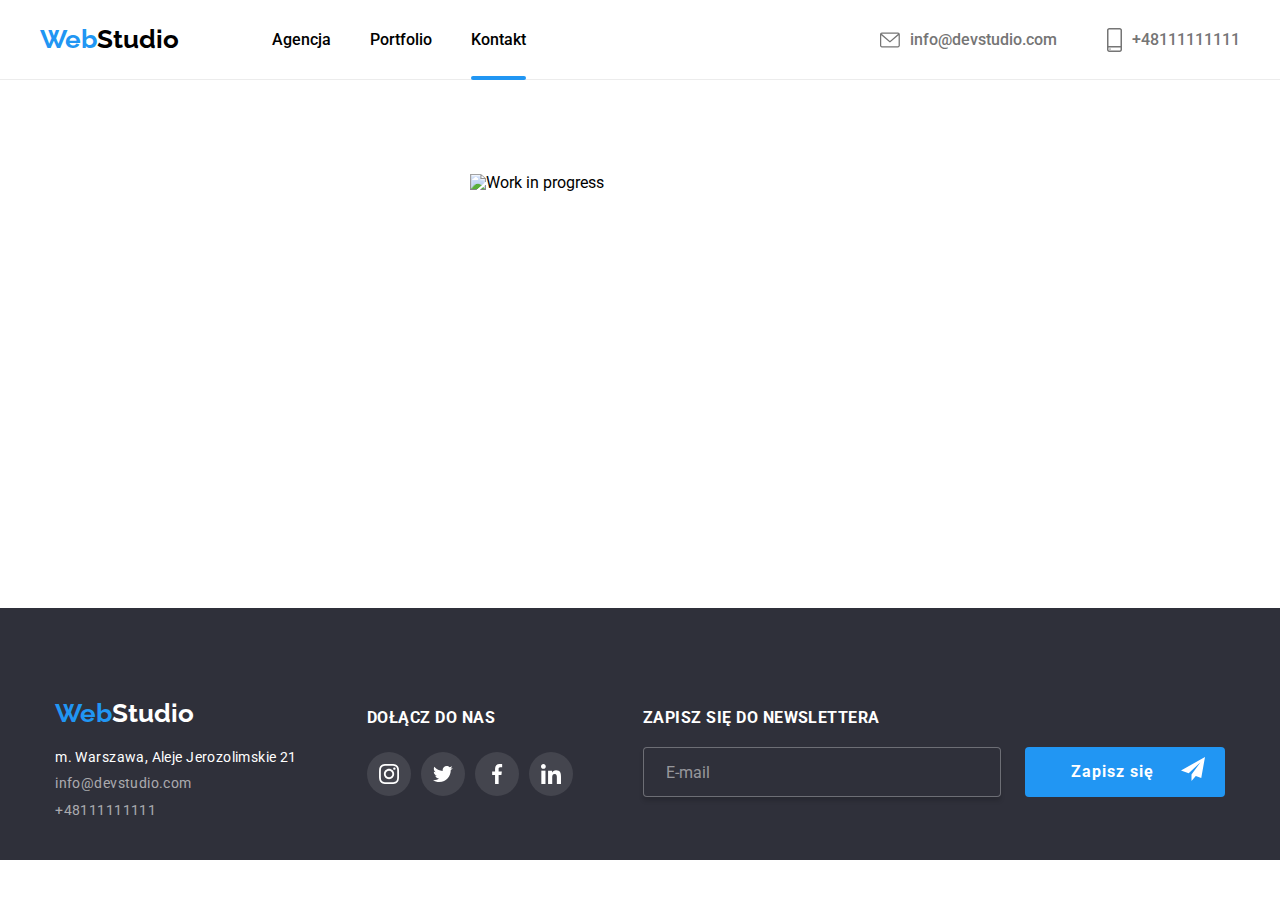
==== kontakt.html @ c25cc0a4 "." ====
<!DOCTYPE html>
<html lang="pl">
    <head>
        <meta charset="UTF-8" />
        <meta http-equiv="X-UA-Compatible" content="IE=edge" />
        <meta name="viewport" content="width=device-width, initial-scale=1.0" />
        <link
            rel="stylesheet"
            href="https://cdnjs.cloudflare.com/ajax/libs/modern-normalize/1.0.0/modern-normalize.min.css"
        />
        <link rel="stylesheet" href="css/main.css" />
        <title>Kontakt</title>
        <link rel="preconnect" href="https://fonts.googleapis.com" />
        <link rel="preconnect" href="https://fonts.gstatic.com" crossorigin />
        <link
            href="https://fonts.googleapis.com/css2?family=Raleway:wght@700&family=Roboto:wght@400;500;700;900&display=swap"
            rel="stylesheet"
        />
    </head>
    <body>
        <header class="header">
            <div class="container">
                <div class="header__page">
                    <div class="header__page-left">
                        <h2 id="header__logo">
                            <a href="index.html"
                                ><span class="header__logo-web">Web</span
                                ><span class="header__logo-studio"
                                    >Studio</span
                                ></a
                            >
                        </h2>
                        <nav class="header__navigation">
                            <ul>
                                <li>
                                    <a href="index.html">Agencja</a>
                                </li>
                                <li>
                                    <a href="portfolio.html">Portfolio</a>
                                </li>
                                <li>
                                    <a
                                        class="header__navigation header__navigation--stress"
                                        href="kontakt.html"
                                        >Kontakt</a
                                    >
                                </li>
                            </ul>
                        </nav>
                    </div>
                    <ul class="header__contacts">
                        <li>
                            <a
                                class="header__contacts-links"
                                href="mailto:info@devstudio.com"
                                ><svg width="20" height="16">
                                    <use
                                        href="images/icons.svg#icon-mail"
                                    ></use>
                                </svg>
                                info@devstudio.com</a
                            >
                        </li>
                        <li>
                            <a
                                class="header__contacts-links"
                                href="tel:+48111111111"
                                ><svg width="15" height="24">
                                    <use
                                        href="images/icons.svg#icon-phone"
                                    ></use>
                                </svg>
                                +48111111111</a
                            >
                        </li>
                    </ul>
                </div>
            </div>
        </header>
        <main>
            <div class="section contact">
                <img
                    src="images/contact.png"
                    alt="Work in progress"
                    width="340"
                    height="340"
                    srcset="
                        images/contact.png 1x,
                        images/contact.png 2x,
                        images/contact.png 3x
                    "
                />
            </div>
        </main>
        <footer class="footer">
            <div class="container">
                <div class="footer__page">
                    <div class="footer__contact">
                        <h2 id="fooder__logo">
                            <a href="index.html"
                                ><span class="footer__logo-web">Web</span
                                ><span class="footer__logo-studio"
                                    >Studio</span
                                ></a
                            >
                        </h2>
                        <address class="footer__adress">
                            m. Warszawa, Aleje Jerozolimskie 21
                        </address>
                        <ul class="footer__list">
                            <li>
                                <a href="mailto:info@devstudio.com">
                                    info@devstudio.com</a
                                >
                            </li>
                            <li>
                                <a href="tel:+48111111111">+48111111111</a>
                            </li>
                        </ul>
                    </div>
                    <div class="footer__socialmedia">
                        <p class="footer__socialmedia-title">dołącz do nas</p>
                        <ul class="footer__socialmedia-list">
                            <li class="footer__socialmedia-item">
                                <svg width="20" height="20">
                                    <use
                                        href="images/icons.svg#icon-insta"
                                    ></use>
                                </svg>
                            </li>
                            <li class="footer__socialmedia-item">
                                <svg width="20" height="20">
                                    <use
                                        href="images/icons.svg#icon-twitter"
                                    ></use>
                                </svg>
                            </li>
                            <li class="footer__socialmedia-item">
                                <svg width="20" height="20">
                                    <use href="images/icons.svg#icon-fb"></use>
                                </svg>
                            </li>
                            <li class="footer__socialmedia-item">
                                <svg width="20" height="20">
                                    <use href="images/icons.svg#icon-in"></use>
                                </svg>
                            </li>
                        </ul>
                    </div>
                    <div class="footer__newsletter">
                        <p class="footer__newsletter-title">
                            Zapisz się do newslettera
                        </p>
                        <form name="footer__newsletter" autocomplete="on">
                            <input
                                class="footer__newsletter-email"
                                type="email"
                                name="newsletter-email"
                                placeholder="E-mail"
                                required
                            />
                            <input
                                class="footer__newsletter-submit"
                                type="submit"
                                name="newsletter-sumbit"
                                value="Zapisz się     "
                            /><svg class="footer__newsletter-icon">
                                <use href="images/icons.svg#icon-send"></use>
                            </svg>
                        </form>
                    </div>
                </div>
            </div>
        </footer>
    </body>
</html>
---- css/main.css ----
body {
  font-family: "Roboto", sans-serif;
  color: var(--black-color);
}

*,
*::before,
*::after {
  -webkit-box-sizing: border-box;
          box-sizing: border-box;
  margin: 0;
  padding: 0;
}

.ul {
  padding: 0;
  margin: 0;
  list-style: none;
}

.section {
  padding-bottom: 94px;
  padding-top: 94px;
}

.container {
  max-width: 1200px;
  margin: auto;
}

.header {
  height: 60px;
  border-bottom: 1px solid #ececec;
}
.header__page {
  margin: 15px;
}
.header__logo-web {
  color: #2196f3;
}
.header__logo-studio {
  color: #000000;
}
.header__navigation {
  display: none;
}
.header__contacts {
  display: none;
}

#header__logo a {
  text-decoration: none;
  font-family: "Raleway", sans-serif;
  font-size: 26px;
  font-weight: 700;
  line-height: 1.38;
  margin-right: 93px;
}

@media screen and (min-width: 768px) {
  .header {
    height: 80px;
  }
  .header__page {
    display: -webkit-box;
    display: -ms-flexbox;
    display: flex;
    -webkit-box-pack: justify;
        -ms-flex-pack: justify;
            justify-content: space-between;
    -webkit-box-align: center;
        -ms-flex-align: center;
            align-items: center;
  }
  .header__page-left {
    display: -webkit-box;
    display: -ms-flexbox;
    display: flex;
    -webkit-box-orient: horizontal;
    -webkit-box-direction: normal;
        -ms-flex-direction: row;
            flex-direction: row;
    -webkit-box-pack: justify;
        -ms-flex-pack: justify;
            justify-content: space-between;
    -webkit-box-align: center;
        -ms-flex-align: center;
            align-items: center;
    padding-top: 22px;
  }
  .header__navigation {
    display: -webkit-box;
    display: -ms-flexbox;
    display: flex;
  }
  .header__navigation ul {
    list-style-type: none;
    display: -webkit-box;
    display: -ms-flexbox;
    display: flex;
    -webkit-box-pack: justify;
        -ms-flex-pack: justify;
            justify-content: space-between;
    width: 254px;
  }
  .header__navigation a {
    text-decoration: none;
    color: #000000;
    font-weight: 500;
    line-height: 1.38;
    position: relative;
  }
  .header__navigation a a:hover, .header__navigation a a:focus {
    color: #2196f3;
    fill: #2196f3;
    -webkit-transition: color 250ms;
    transition: color 250ms;
    -webkit-transition-timing-function: cubic-bezier(0.4, 0, 0.2, 1);
            transition-timing-function: cubic-bezier(0.4, 0, 0.2, 1);
  }
  .header__navigation--stress::after {
    content: "";
    position: absolute;
    background: #2196f3;
    height: 4px;
    border-radius: 2px;
    bottom: 0;
    left: 0;
    right: 0;
    top: 50px;
  }
  .header__contacts {
    list-style-type: none;
    display: -webkit-box;
    display: -ms-flexbox;
    display: flex;
    -webkit-box-orient: vertical;
    -webkit-box-direction: normal;
        -ms-flex-direction: column;
            flex-direction: column;
  }
  .header__contacts a {
    display: -webkit-box;
    display: -ms-flexbox;
    display: flex;
    -webkit-box-align: center;
        -ms-flex-align: center;
            align-items: center;
  }
  .header__contacts-links {
    text-decoration: none;
    font-weight: 500;
    color: #757575;
    line-height: 1.71;
    fill: #757575;
  }
  .header__contacts-links:hover, .header__contacts-links:focus {
    color: #2196f3;
    fill: #2196f3;
    -webkit-transition: color 250ms;
    transition: color 250ms;
    -webkit-transition-timing-function: cubic-bezier(0.4, 0, 0.2, 1);
            transition-timing-function: cubic-bezier(0.4, 0, 0.2, 1);
  }
  #header__logo a {
    text-decoration: none;
    font-family: "Raleway", sans-serif;
    font-size: 24px;
    font-weight: 700;
    line-height: 1.38;
    margin-right: 93px;
  }
  .header svg {
    margin-right: 10px;
  }
}
@media screen and (min-width: 1200px) {
  .header__page {
    display: -webkit-box;
    display: -ms-flexbox;
    display: flex;
    -webkit-box-pack: justify;
        -ms-flex-pack: justify;
            justify-content: space-between;
    -webkit-box-align: center;
        -ms-flex-align: center;
            align-items: center;
    margin: auto;
  }
  .header__navigation--stress::after {
    content: "";
    position: absolute;
    background: #2196f3;
    height: 4px;
    border-radius: 2px;
    bottom: 0;
    left: 0;
    right: 0;
    top: 47px;
  }
  .header__contacts {
    list-style-type: none;
    display: -webkit-box;
    display: -ms-flexbox;
    display: flex;
    -webkit-box-orient: horizontal;
    -webkit-box-direction: normal;
        -ms-flex-direction: row;
            flex-direction: row;
    gap: 50px;
    padding-top: 22px;
  }
  .header svg {
    margin-right: 10px;
  }
  #header__logo a {
    text-decoration: none;
    font-family: "Raleway", sans-serif;
    font-size: 26px;
    font-weight: 700;
    line-height: 1.38;
    margin-right: 93px;
  }
}
.slider {
  background: rgba(47, 48, 58, 0.4);
  background-image: -webkit-gradient(linear, left top, left bottom, from(rgba(47, 48, 58, 0.4)), to(rgba(47, 48, 58, 0.4))), url(../images/background-image-mobile.jpg);
  background-image: linear-gradient(rgba(47, 48, 58, 0.4), rgba(47, 48, 58, 0.4)), url(../images/background-image-mobile.jpg);
  background-position: 50% 50%;
  background-repeat: no-repeat;
  background-size: cover;
  padding-top: 118px;
}
@media (min-device-pixel-ratio: 2), (-webkit-min-device-pixel-ratio: 2), (min-resolution: 192dpi), (min-resolution: 2dppx) {
  .slider .slider {
    background-image: url(../images/background-image-mobile@2x.jpg);
  }
}
.slider__solution {
  text-align: center;
}
.slider__solution-header {
  color: #ffffff;
  font-weight: 700;
  font-size: 26px;
  letter-spacing: 0.06em;
  text-transform: uppercase;
}
.slider__solution-button {
  border: none;
  background-color: #2196f3;
  font-weight: 700;
  font-size: 16px;
  line-height: 1.9;
  text-align: center;
  letter-spacing: 0.06em;
  cursor: pointer;
  color: #ffffff;
  -webkit-box-shadow: 0px 4px 4px rgba(0, 0, 0, 0.15);
          box-shadow: 0px 4px 4px rgba(0, 0, 0, 0.15);
  border-radius: 4px;
  margin-top: 30px;
  margin-left: auto;
  margin-right: auto;
  padding: 10px 42px;
}

@media only screen and (min-width: 768px) {
  .slider {
    background-image: -webkit-gradient(linear, left top, left bottom, from(rgba(47, 48, 58, 0.4)), to(rgba(47, 48, 58, 0.4))), url(../images/background-image-tablet.jpg);
    background-image: linear-gradient(rgba(47, 48, 58, 0.4), rgba(47, 48, 58, 0.4)), url(../images/background-image-tablet.jpg);
    padding-top: 200px;
    padding-bottom: 200px;
  }
}
@media only screen and (min-width: 768px) and (min-device-pixel-ratio: 2), only screen and (min-width: 768px) and (-webkit-min-device-pixel-ratio: 2), only screen and (min-width: 768px) and (min-resolution: 192dpi), only screen and (min-width: 768px) and (min-resolution: 2dppx) {
  .slider .slider {
    background-image: url(../images/background-image-tablet@2x.jpg);
  }
}
@media screen and (min-width: 1200px) {
  .slider {
    background-image: -webkit-gradient(linear, left top, left bottom, from(rgba(47, 48, 58, 0.4)), to(rgba(47, 48, 58, 0.4))), url(../images/background-image.jpg);
    background-image: linear-gradient(rgba(47, 48, 58, 0.4), rgba(47, 48, 58, 0.4)), url(../images/background-image.jpg);
  }
}
@media screen and (min-width: 1200px) and (min-device-pixel-ratio: 2), screen and (min-width: 1200px) and (-webkit-min-device-pixel-ratio: 2), screen and (min-width: 1200px) and (min-resolution: 192dpi), screen and (min-width: 1200px) and (min-resolution: 2dppx) {
  .slider .slider {
    background-image: url(../images/background-image@2x.jpg);
  }
}
@media screen and (min-width: 1200px) {
  .slider__solution-header {
    font-weight: 900;
    font-size: 44px;
  }
}
.features {
  background-color: #ffffff;
}
.features__list {
  list-style-type: none;
  display: -webkit-box;
  display: -ms-flexbox;
  display: flex;
  -ms-flex-wrap: wrap;
      flex-wrap: wrap;
  gap: 30px;
  max-width: 450px;
}
.features__svg {
  display: -webkit-box;
  display: -ms-flexbox;
  display: flex;
  width: 100%;
  height: 120px;
  -webkit-box-pack: center;
      -ms-flex-pack: center;
          justify-content: center;
  -webkit-box-align: center;
      -ms-flex-align: center;
          align-items: center;
  background: #f5f4fa;
  border-radius: 4px;
  margin-bottom: 30px;
}
.features__list li {
  -webkit-box-flex: 1;
      -ms-flex-positive: 1;
          flex-grow: 1;
}
.features__title {
  font-weight: 700;
  font-size: 14px;
  letter-spacing: 0.03em;
  line-height: 1.1;
  text-transform: uppercase;
  margin: 0;
}
.features__text {
  font-size: 14px;
  letter-spacing: 0.03em;
  color: #757575;
  line-height: 1.7;
  margin-top: 10px;
  margin-bottom: 0;
}

@media screen and (min-width: 768px) {
  .features__list {
    max-width: 529px;
  }
}
@media screen and (min-width: 1200px) {
  .features__list {
    -ms-flex-wrap: nowrap;
        flex-wrap: nowrap;
    max-width: none;
  }
  .features__svg {
    width: 100%;
    height: 120px;
  }
}
@media screen and (max-width: 767px) {
  .whatwedo {
    display: none;
  }
}
@media screen and (min-width: 768px) {
  .whatwedo {
    display: none;
  }
}
@media screen and (min-width: 1200px) {
  .whatwedo {
    padding-top: 0%;
    background-color: #ffffff;
    display: -webkit-box;
    display: -ms-flexbox;
    display: flex;
  }
  .whatwedo__header {
    font-size: 36px;
    font-weight: 700;
    letter-spacing: 0.03em;
    text-align: center;
    line-height: 1.17;
    padding-bottom: 50px;
  }
  .whatwedo__list {
    display: -webkit-box;
    display: -ms-flexbox;
    display: flex;
    gap: 30px;
    list-style-type: none;
  }
  .whatwedo__list li {
    position: relative;
    -webkit-box-flex: 1;
        -ms-flex-positive: 1;
            flex-grow: 1;
  }
  .whatwedo__figure img {
    width: 100%;
    height: auto;
  }
  .whatwedo__figure {
    display: -webkit-box;
    display: -ms-flexbox;
    display: flex;
    padding: 0;
  }
  .whatwedo__figcaption {
    background-color: rgba(47, 48, 58, 0.4);
    position: absolute;
    font-weight: 700;
    text-align: center;
    letter-spacing: 0.03em;
    text-transform: uppercase;
    color: #ffffff;
    padding-top: 27px;
    width: 100%;
    height: 70px;
    bottom: 0px;
  }
}
.team {
  background-color: #f5f4fa;
  padding-top: 60px;
}
.team__header {
  font-weight: 700;
  font-size: 36px;
  letter-spacing: 0.03em;
  text-align: center;
  line-height: 1.17;
  margin-top: 0;
  padding-bottom: 50px;
}
.team__list {
  display: -webkit-box;
  display: -ms-flexbox;
  display: flex;
  gap: 30px;
  list-style-type: none;
  -webkit-box-orient: vertical;
  -webkit-box-direction: normal;
      -ms-flex-direction: column;
          flex-direction: column;
  -ms-flex-wrap: wrap;
      flex-wrap: wrap;
}
.team__figure {
  width: 100%;
  -webkit-box-shadow: 0px 1px 3px rgba(0, 0, 0, 0.12), 0px 1px 1px rgba(0, 0, 0, 0.14), 0px 2px 1px rgba(0, 0, 0, 0.2);
          box-shadow: 0px 1px 3px rgba(0, 0, 0, 0.12), 0px 1px 1px rgba(0, 0, 0, 0.14), 0px 2px 1px rgba(0, 0, 0, 0.2);
  background-color: #ffffff;
  margin: 0;
}
.team__item-header {
  font-weight: 500;
  font-size: 16px;
  text-align: center;
  letter-spacing: 0.03em;
  padding-top: 30px;
  padding-bottom: 10px;
}
.team__item-description {
  font-size: 16px;
  text-align: center;
  letter-spacing: 0.03em;
  color: #757575;
}
.team__figure img {
  width: 100%;
  height: auto;
}
.team__item {
  -webkit-box-flex: 1;
      -ms-flex-positive: 1;
          flex-grow: 1;
}
.team__socialmedia {
  margin-top: 25px;
  padding-bottom: 35px;
}
.team__socialmedia-list {
  display: -webkit-box;
  display: -ms-flexbox;
  display: flex;
  -webkit-box-pack: center;
      -ms-flex-pack: center;
          justify-content: center;
}
.team__socialmedia-item {
  width: 40px;
  height: 40px;
  margin: 0 10px;
  display: -webkit-inline-box;
  display: -ms-inline-flexbox;
  display: inline-flex;
  -webkit-box-pack: center;
      -ms-flex-pack: center;
          justify-content: center;
  -webkit-box-align: center;
      -ms-flex-align: center;
          align-items: center;
  border-radius: 50px;
  cursor: pointer;
  fill: #afb1b8;
}
.team__socialmedia-item:hover, .team__socialmedia-item:focus {
  fill: #ffffff;
  background-color: #2196f3;
  -webkit-transition: color 250ms;
  transition: color 250ms;
  -webkit-transition-timing-function: cubic-bezier(0.4, 0, 0.2, 1);
          transition-timing-function: cubic-bezier(0.4, 0, 0.2, 1);
}

@media only screen and (min-width: 768px) {
  .team {
    padding-top: 94px;
  }
  .team__list {
    -webkit-box-orient: horizontal;
    -webkit-box-direction: normal;
        -ms-flex-direction: row;
            flex-direction: row;
  }
}
@media screen and (min-width: 1200px) {
  .team {
    padding-top: 94px;
  }
  .team__list {
    -webkit-box-orient: horizontal;
    -webkit-box-direction: normal;
        -ms-flex-direction: row;
            flex-direction: row;
    -ms-flex-wrap: nowrap;
        flex-wrap: nowrap;
  }
}
.customers {
  background-color: #ffffff;
}
.customers__header {
  font-size: 28px;
  font-weight: 700;
  letter-spacing: 0.03em;
  text-align: center;
  line-height: 1.17;
  padding-bottom: 50px;
}
.customers__list {
  display: -webkit-box;
  display: -ms-flexbox;
  display: flex;
  gap: 30px;
  -ms-flex-wrap: wrap;
      flex-wrap: wrap;
  -ms-flex-pack: distribute;
      justify-content: space-around;
}
.customers__item {
  width: 200px;
  height: 92px;
  border: 1px solid #afb1b8;
  border-radius: 4px;
  display: -webkit-box;
  display: -ms-flexbox;
  display: flex;
  -webkit-box-pack: center;
      -ms-flex-pack: center;
          justify-content: center;
  -webkit-box-align: center;
      -ms-flex-align: center;
          align-items: center;
  cursor: pointer;
  fill: #afb1b8;
}
.customers__item:hover, .customers__item:focus {
  fill: #2196f3;
  border-color: #2196f3;
  -webkit-transition: color 250ms;
  transition: color 250ms;
  -webkit-transition-timing-function: cubic-bezier(0.4, 0, 0.2, 1);
          transition-timing-function: cubic-bezier(0.4, 0, 0.2, 1);
}

@media only screen and (min-width: 768px) and (max-width: 1199px) {
  .customers__item {
    width: 226px;
  }
}
@media (min-width: 1200px) {
  .customers__header {
    font-size: 36px;
  }
  .customers__item {
    width: 170px;
  }
  .customers__list {
    display: -webkit-box;
    display: -ms-flexbox;
    display: flex;
    gap: 30px;
    -ms-flex-wrap: wrap;
        flex-wrap: wrap;
    -ms-flex-pack: distribute;
        justify-content: space-around;
  }
}
.footer {
  background-color: #2f303a;
  padding-top: 60px;
  padding-bottom: 60px;
  display: -webkit-box;
  display: -ms-flexbox;
  display: flex;
  text-align: center;
}
.footer__page {
  -webkit-box-orient: horizontal;
  -webkit-box-direction: normal;
      -ms-flex-direction: row;
          flex-direction: row;
  -webkit-box-pack: center;
      -ms-flex-pack: center;
          justify-content: center;
}
.footer__contact {
  display: -webkit-box;
  display: -ms-flexbox;
  display: flex;
  -webkit-box-orient: vertical;
  -webkit-box-direction: normal;
      -ms-flex-direction: column;
          flex-direction: column;
}
.footer__logo {
  -webkit-box-pack: center;
      -ms-flex-pack: center;
          justify-content: center;
  -webkit-box-orient: horizontal;
  -webkit-box-direction: normal;
      -ms-flex-direction: row;
          flex-direction: row;
}
.footer__logo-web {
  color: #2196f3;
}
.footer__logo-studio {
  color: #ffffff;
}
.footer__adress {
  color: #ffffff;
  font-size: 14px;
  vertical-align: top;
  letter-spacing: 0.03em;
  font-style: normal;
  padding-bottom: 9px;
  padding-top: 20px;
  -webkit-box-pack: center;
      -ms-flex-pack: center;
          justify-content: center;
}
.footer__list {
  list-style-type: none;
  display: -webkit-box;
  display: -ms-flexbox;
  display: flex;
  -webkit-box-orient: vertical;
  -webkit-box-direction: normal;
      -ms-flex-direction: column;
          flex-direction: column;
}
.footer__list a:hover {
  color: #2196f3;
  -webkit-transition: color 250ms;
  transition: color 250ms;
  -webkit-transition-timing-function: cubic-bezier(0.4, 0, 0.2, 1);
          transition-timing-function: cubic-bezier(0.4, 0, 0.2, 1);
}
.footer__list a:focus {
  color: #2196f3;
  -webkit-transition: color 250ms;
  transition: color 250ms;
  -webkit-transition-timing-function: cubic-bezier(0.4, 0, 0.2, 1);
          transition-timing-function: cubic-bezier(0.4, 0, 0.2, 1);
}
.footer__list li {
  padding-bottom: 9px;
}
.footer__list a {
  text-decoration: none;
  color: rgba(255, 255, 255, 0.6);
  font-style: normal;
  letter-spacing: 0.03em;
  font-size: 14px;
}
.footer__socialmedia {
  display: -webkit-box;
  display: -ms-flexbox;
  display: flex;
  -webkit-box-orient: vertical;
  -webkit-box-direction: normal;
      -ms-flex-direction: column;
          flex-direction: column;
  padding-top: 60px;
}
.footer__socialmedia-title {
  font-weight: 700;
  line-height: 1.14;
  letter-spacing: 0.03em;
  text-transform: uppercase;
  color: #ffffff;
  -webkit-box-pack: center;
      -ms-flex-pack: center;
          justify-content: center;
}
.footer__socialmedia-list {
  display: -webkit-box;
  display: -ms-flexbox;
  display: flex;
  padding-top: 20px;
  gap: 10px;
  -webkit-box-pack: center;
      -ms-flex-pack: center;
          justify-content: center;
}
.footer__socialmedia-item {
  width: 44px;
  height: 44px;
  display: -webkit-inline-box;
  display: -ms-inline-flexbox;
  display: inline-flex;
  -webkit-box-pack: center;
      -ms-flex-pack: center;
          justify-content: center;
  -webkit-box-align: center;
      -ms-flex-align: center;
          align-items: center;
  border-radius: 50px;
  fill: #ffffff;
  background: rgba(255, 255, 255, 0.1);
}
.footer__socialmedia-item:hover, .footer__socialmedia-item:focus {
  fill: #ffffff;
  background-color: #2196f3;
  -webkit-transition: color 250ms;
  transition: color 250ms;
  -webkit-transition-timing-function: cubic-bezier(0.4, 0, 0.2, 1);
          transition-timing-function: cubic-bezier(0.4, 0, 0.2, 1);
}
.footer__newsletter {
  display: -webkit-box;
  display: -ms-flexbox;
  display: flex;
  -webkit-box-orient: vertical;
  -webkit-box-direction: normal;
      -ms-flex-direction: column;
          flex-direction: column;
  text-align: center;
  padding-top: 60px;
}
.footer__newsletter-title {
  font-weight: 700;
  line-height: 1.14;
  letter-spacing: 0.03em;
  text-transform: uppercase;
  color: #ffffff;
  padding-bottom: 20px;
}
.footer__newsletter form {
  position: relative;
  text-align: center;
  -webkit-box-orient: vertical;
  -webkit-box-direction: normal;
      -ms-flex-direction: column;
          flex-direction: column;
}
.footer__newsletter-email {
  width: 358px;
  height: 50px;
  padding-left: 22px;
  background-color: #2f303a;
  color: #ffffff;
  border: 1px solid rgba(255, 255, 255, 0.3);
  -webkit-box-shadow: 0px 4px 4px rgba(0, 0, 0, 0.15);
          box-shadow: 0px 4px 4px rgba(0, 0, 0, 0.15);
  border-radius: 4px;
  -webkit-transition: -webkit-transform 250ms ease-in, -webkit-box-shadow 250ms ease-in;
  transition: -webkit-transform 250ms ease-in, -webkit-box-shadow 250ms ease-in;
  transition: transform 250ms ease-in, box-shadow 250ms ease-in;
  transition: transform 250ms ease-in, box-shadow 250ms ease-in, -webkit-transform 250ms ease-in, -webkit-box-shadow 250ms ease-in;
  margin-bottom: 20px;
}
.footer__newsletter-email::-webkit-input-placeholder {
  color: rgba(255, 255, 255, 0.5);
}
.footer__newsletter-email::-moz-placeholder {
  color: rgba(255, 255, 255, 0.5);
}
.footer__newsletter-email:-ms-input-placeholder {
  color: rgba(255, 255, 255, 0.5);
}
.footer__newsletter-email::-ms-input-placeholder {
  color: rgba(255, 255, 255, 0.5);
}
.footer__newsletter-email::placeholder {
  color: rgba(255, 255, 255, 0.5);
}
.footer__newsletter-email:focus {
  outline: none;
  border: 2px solid;
  border-color: #2196f3;
}
.footer__newsletter-submit {
  width: 200px;
  height: 50px;
  background-color: #2196f3;
  border: none;
  border-radius: 4px;
  color: #ffffff;
  font-weight: 700;
  font-size: 16px;
  text-align: center;
  letter-spacing: 0.06em;
  -webkit-transition: -webkit-transform 750ms cubic-bezier(0.175, 0.885, 0.32, 1.275);
  transition: -webkit-transform 750ms cubic-bezier(0.175, 0.885, 0.32, 1.275);
  transition: transform 750ms cubic-bezier(0.175, 0.885, 0.32, 1.275);
  transition: transform 750ms cubic-bezier(0.175, 0.885, 0.32, 1.275), -webkit-transform 750ms cubic-bezier(0.175, 0.885, 0.32, 1.275);
  cursor: pointer;
}
.footer__newsletter-icon {
  position: absolute;
  width: 24px;
  height: 24px;
  fill: #ffffff;
  -webkit-transition: -webkit-transform 1000ms ease-out;
  transition: -webkit-transform 1000ms ease-out;
  transition: transform 1000ms ease-out;
  transition: transform 1000ms ease-out, -webkit-transform 1000ms ease-out;
  bottom: 15px;
  right: 145px;
}
.footer__newsletter-submit:hover + .footer__newsletter-icon {
  -webkit-transform: translate(20px, -10px) scale(0.9);
          transform: translate(20px, -10px) scale(0.9);
}

#fooder__logo a {
  text-decoration: none;
  font-family: Raleway;
  font-size: 26px;
  font-weight: 700;
}

@media only screen and (min-width: 768px) and (max-width: 1199px) {
  .footer {
    padding: 60px 0;
  }
  .footer__page {
    display: -webkit-box;
    display: -ms-flexbox;
    display: flex;
    -ms-flex-wrap: wrap;
        flex-wrap: wrap;
    -webkit-box-orient: horizontal;
    -webkit-box-direction: normal;
        -ms-flex-direction: row;
            flex-direction: row;
    -webkit-box-align: baseline;
        -ms-flex-align: baseline;
            align-items: baseline;
    -ms-flex-pack: distribute;
        justify-content: space-around;
    gap: 60px;
  }
  .footer__newsletter {
    display: -webkit-box;
    display: -ms-flexbox;
    display: flex;
  }
  .footer__newsletter form {
    display: -webkit-box;
    display: -ms-flexbox;
    display: flex;
    -webkit-box-align: center;
        -ms-flex-align: center;
            align-items: center;
  }
  .footer__newsletter-submit {
    margin-top: 20px;
  }
  .footer__newsletter-icon {
    bottom: 15px;
    left: 235px;
  }
}
@media (min-width: 1200px) {
  .footer {
    width: 100%;
    height: 252px;
    padding-top: 0px;
    padding-bottom: 0px;
    text-align: left;
  }
  .footer__page {
    display: -webkit-box;
    display: -ms-flexbox;
    display: flex;
  }
  .footer__contact {
    padding-top: 60px;
    margin: auto;
    display: -webkit-box;
    display: -ms-flexbox;
    display: flex;
    -webkit-box-orient: vertical;
    -webkit-box-direction: normal;
        -ms-flex-direction: column;
            flex-direction: column;
  }
  .footer__socialmedia {
    margin-left: 70px;
    padding-top: 70px;
  }
  .footer__socialmedia-list {
    padding-top: 25px;
  }
  .footer__newsletter {
    margin-left: 70px;
    padding-top: 70px;
    text-align: left;
  }
  .footer__newsletter form {
    display: -webkit-inline-box;
    display: -ms-inline-flexbox;
    display: inline-flex;
    gap: 24px;
    -webkit-box-orient: horizontal;
    -webkit-box-direction: normal;
        -ms-flex-direction: row;
            flex-direction: row;
  }
  .footer__newsletter-icon {
    right: 20px;
    top: 10px;
  }
}
.portfolio {
  background-color: #ffffff;
  padding-top: 60px;
}
.portfolio__button-list {
  list-style-type: none;
  display: -webkit-box;
  display: -ms-flexbox;
  display: flex;
  -ms-flex-wrap: wrap;
      flex-wrap: wrap;
  margin-bottom: 50px;
  gap: 8px;
  margin-left: 15px;
}
.portfolio__button {
  padding: 8px 25px;
  border: none;
  background-color: #f5f4fa;
  font-weight: 500;
  font-size: 16px;
  text-align: center;
  cursor: pointer;
  color: #000000;
  border-radius: 4px;
}
.portfolio__button:hover, .portfolio__button:focus {
  color: #ffffff;
  background-color: #2196f3;
  -webkit-box-shadow: 0px 3px 1px rgba(0, 0, 0, 0.1), 0px 1px 2px rgba(0, 0, 0, 0.08), 0px 2px 2px rgba(0, 0, 0, 0.12);
          box-shadow: 0px 3px 1px rgba(0, 0, 0, 0.1), 0px 1px 2px rgba(0, 0, 0, 0.08), 0px 2px 2px rgba(0, 0, 0, 0.12);
  border-radius: 4px;
  -webkit-transition: color 250ms;
  transition: color 250ms;
  -webkit-transition-timing-function: cubic-bezier(0.4, 0, 0.2, 1);
          transition-timing-function: cubic-bezier(0.4, 0, 0.2, 1);
}
.portfolio__list {
  list-style-type: none;
  display: -webkit-box;
  display: -ms-flexbox;
  display: flex;
  -ms-flex-wrap: wrap;
      flex-wrap: wrap;
  gap: 30px;
  -webkit-box-pack: center;
      -ms-flex-pack: center;
          justify-content: center;
}
.portfolio__list figcaption {
  background-color: #ffffff;
  border-bottom: 1px solid #eeeeee;
  border-right: 1px solid #eeeeee;
  border-left: 1px solid #eeeeee;
  height: 110px;
}
.portfolio__list figure {
  font-size: 0;
}
.portfolio__figure {
  width: 370px;
  height: 100%;
  margin: 0;
  cursor: pointer;
  position: relative;
  overflow: hidden;
}
.portfolio__figure:hover, .portfolio__figure:focus {
  -webkit-box-shadow: 0px 1px 1px 0px rgba(0, 0, 0, 0.12), 0px 4px 4px 0px rgba(0, 0, 0, 0.06), 1px 4px 6px 0px rgba(0, 0, 0, 0.16);
          box-shadow: 0px 1px 1px 0px rgba(0, 0, 0, 0.12), 0px 4px 4px 0px rgba(0, 0, 0, 0.06), 1px 4px 6px 0px rgba(0, 0, 0, 0.16);
  -webkit-transition: color 250ms;
  transition: color 250ms;
  -webkit-transition-timing-function: cubic-bezier(0.4, 0, 0.2, 1);
          transition-timing-function: cubic-bezier(0.4, 0, 0.2, 1);
}
.portfolio__header {
  font-weight: 700;
  font-size: 18px;
  letter-spacing: 0.06em;
  margin: 0;
  padding-left: 24px;
  padding-top: 20px;
}
.portfolio__text {
  color: #757575;
  font-size: 16px;
  letter-spacing: 0.03em;
  margin: 0;
  padding-left: 24px;
  padding-top: 15px;
  height: 110px;
}
.portfolio__img {
  position: relative;
  overflow: hidden;
}
.portfolio__figure:hover .portfolio__overlay {
  -webkit-transform: translatey(0);
          transform: translatey(0);
}
.portfolio__overlay {
  position: absolute;
  display: -webkit-box;
  display: -ms-flexbox;
  display: flex;
  bottom: 0;
  left: 0;
  width: 100%;
  height: 100%;
  background: #2196f3;
  -webkit-transform: translatey(100%);
          transform: translatey(100%);
  -webkit-transition: -webkit-transform 250ms ease;
  transition: -webkit-transform 250ms ease;
  transition: transform 250ms ease;
  transition: transform 250ms ease, -webkit-transform 250ms ease;
  -webkit-box-align: center;
      -ms-flex-align: center;
          align-items: center;
}
.portfolio__overlay p {
  color: #ffffff;
  font-size: 18px;
  line-height: 1.55;
  letter-spacing: 0.03em;
  padding: 49px 45px 49px 24px;
}

@media screen and (min-width: 768px) {
  .portfolio__button-list {
    -webkit-box-pack: center;
        -ms-flex-pack: center;
            justify-content: center;
  }
}
@media screen and (min-width: 1200px) {
  .portfolio__button-list {
    -webkit-box-pack: center;
        -ms-flex-pack: center;
            justify-content: center;
  }
}
.is-hidden {
  opacity: 0;
  visibility: hidden;
  pointer-events: none;
}

.is-hidden > .modal__section {
  -webkit-transform: scaleX(0);
          transform: scaleX(0);
}

.modal__form-label input:focus {
  outline: none;
  border-color: #2196f3;
}

.modal {
  position: fixed;
  top: 0;
  left: 0;
  right: 0;
  bottom: 0;
  width: 100%;
  height: 100%;
  background-color: rgba(0, 0, 0, 0.2);
  -webkit-transition: opacity 250ms linear, visibility 250ms linear, -webkit-transform 250ms linear;
  transition: opacity 250ms linear, visibility 250ms linear, -webkit-transform 250ms linear;
  transition: transform 250ms linear, opacity 250ms linear, visibility 250ms linear;
  transition: transform 250ms linear, opacity 250ms linear, visibility 250ms linear, -webkit-transform 250ms linear;
  display: -webkit-box;
  display: -ms-flexbox;
  display: flex;
  -webkit-box-pack: center;
      -ms-flex-pack: center;
          justify-content: center;
  -webkit-box-align: center;
      -ms-flex-align: center;
          align-items: center;
  z-index: 3;
}
.modal__section {
  position: absolute;
  max-width: 450px;
  border-radius: 4px;
  background-color: #ffffff;
  -webkit-box-shadow: 0px 1px 3px rgba(0, 0, 0, 0.12), 0px 1px 1px rgba(0, 0, 0, 0.14), 0px 2px 1px rgba(0, 0, 0, 0.2);
          box-shadow: 0px 1px 3px rgba(0, 0, 0, 0.12), 0px 1px 1px rgba(0, 0, 0, 0.14), 0px 2px 1px rgba(0, 0, 0, 0.2);
  -webkit-transition: -webkit-transform 250ms cubic-bezier(0.4, 0, 0.2, 1);
  transition: -webkit-transform 250ms cubic-bezier(0.4, 0, 0.2, 1);
  transition: transform 250ms cubic-bezier(0.4, 0, 0.2, 1);
  transition: transform 250ms cubic-bezier(0.4, 0, 0.2, 1), -webkit-transform 250ms cubic-bezier(0.4, 0, 0.2, 1);
}
.modal__exit {
  position: absolute;
  top: 8px;
  right: 8px;
  width: 30px;
  height: 30px;
  background-color: #ffffff;
  border: 1px solid rgba(0, 0, 0, 0.1);
  border-radius: 50%;
  cursor: pointer;
  padding: 0;
  line-height: 29px;
}
.modal__exit:hover {
  background-color: #2196f3;
  color: #ffffff;
  -webkit-box-shadow: 0px 1px 3px rgba(0, 0, 0, 0.12), 0px 1px 1px rgba(0, 0, 0, 0.14), 0px 2px 1px rgba(0, 0, 0, 0.2);
          box-shadow: 0px 1px 3px rgba(0, 0, 0, 0.12), 0px 1px 1px rgba(0, 0, 0, 0.14), 0px 2px 1px rgba(0, 0, 0, 0.2);
  -webkit-transition: -webkit-transform 250ms cubic-bezier(0.4, 0, 0.2, 1);
  transition: -webkit-transform 250ms cubic-bezier(0.4, 0, 0.2, 1);
  transition: transform 250ms cubic-bezier(0.4, 0, 0.2, 1);
  transition: transform 250ms cubic-bezier(0.4, 0, 0.2, 1), -webkit-transform 250ms cubic-bezier(0.4, 0, 0.2, 1);
}
.modal__form {
  display: -webkit-box;
  display: -ms-flexbox;
  display: flex;
  -webkit-box-orient: vertical;
  -webkit-box-direction: normal;
      -ms-flex-direction: column;
          flex-direction: column;
}
.modal__form-contacts {
  display: -webkit-box;
  display: -ms-flexbox;
  display: flex;
  -webkit-box-orient: vertical;
  -webkit-box-direction: normal;
      -ms-flex-direction: column;
          flex-direction: column;
  padding: 40px;
}
.modal__form-header {
  font-weight: 700;
  font-size: 20px;
  text-align: center;
  padding-bottom: 12px;
}
.modal__form-label {
  position: relative;
  padding-bottom: 10px;
  -webkit-transition-duration: 250ms;
          transition-duration: 250ms;
  -webkit-transition-timing-function: cubic-bezier(0.4, 0, 0.2, 1);
          transition-timing-function: cubic-bezier(0.4, 0, 0.2, 1);
  text-align: left;
}
.modal__form-label:focus-within {
  fill: #2196f3;
}
.modal__form-label span {
  padding-bottom: 4px;
  font-size: 12px;
  line-height: 14px;
  letter-spacing: 0.01em;
  color: #757575;
}
.modal__form-svg {
  position: absolute;
  bottom: 22px;
  left: 12px;
}
.modal__form-input {
  width: 100%;
  max-width: 370px;
  border: 1px solid rgba(33, 33, 33, 0.2);
  border-radius: 4px;
  padding: 12px 12px 12px 42px;
  -webkit-transition-duration: 250ms;
          transition-duration: 250ms;
  -webkit-transition-timing-function: cubic-bezier(0.4, 0, 0.2, 1);
          transition-timing-function: cubic-bezier(0.4, 0, 0.2, 1);
}
.modal__form-textarea {
  width: 100%;
  max-width: 370px;
  border: 1px solid rgba(33, 33, 33, 0.2);
  border-radius: 4px;
  padding: 12px 16px;
  font-size: 12px;
  line-height: 14px;
  letter-spacing: 0.01em;
  -webkit-transition-duration: 250ms;
          transition-duration: 250ms;
  -webkit-transition-timing-function: cubic-bezier(0.4, 0, 0.2, 1);
          transition-timing-function: cubic-bezier(0.4, 0, 0.2, 1);
}
.modal__form-textarea:focus {
  outline: none;
  border-color: #2196f3;
}
.modal__form-button {
  display: -webkit-box;
  display: -ms-flexbox;
  display: flex;
  -webkit-box-pack: center;
      -ms-flex-pack: center;
          justify-content: center;
  padding-top: 30px;
}
.modal__form-submit {
  color: #ffffff;
  background-color: #2196f3;
  padding: 10px 76px;
  border: none;
  cursor: pointer;
  font-weight: 700;
  font-size: 16px;
  line-height: 1.9;
  letter-spacing: 0.06em;
  border-radius: 4px;
  -webkit-box-shadow: 0px 1px 3px rgba(0, 0, 0, 0.12), 0px 1px 1px rgba(0, 0, 0, 0.14), 0px 2px 1px rgba(0, 0, 0, 0.2);
          box-shadow: 0px 1px 3px rgba(0, 0, 0, 0.12), 0px 1px 1px rgba(0, 0, 0, 0.14), 0px 2px 1px rgba(0, 0, 0, 0.2);
}
.modal__form-agreement {
  display: -webkit-box;
  display: -ms-flexbox;
  display: flex;
  -webkit-box-align: center;
      -ms-flex-align: center;
          align-items: center;
  font-size: 12px;
  line-height: 1.714;
  letter-spacing: 0.03em;
  color: #757575;
  -ms-flex-wrap: wrap;
      flex-wrap: wrap;
}
.modal__form-agreement::before {
  content: "";
  width: 16px;
  height: 16px;
  border: 1px solid rgba(0, 0, 0, 0.5);
  border-radius: 2px;
  margin-right: 7px;
  cursor: pointer;
}
.modal__form-agreement a {
  font-size: 12px;
  line-height: 1.714;
  letter-spacing: 0.03em;
  padding-left: 4px;
  padding-right: 4px;
  -ms-flex-wrap: wrap;
      flex-wrap: wrap;
}
.modal__form-box {
  display: -webkit-box;
  display: -ms-flexbox;
  display: flex;
  -webkit-box-align: center;
      -ms-flex-align: center;
          align-items: center;
  -webkit-box-pack: center;
      -ms-flex-pack: center;
          justify-content: center;
}
.modal__form-checkbox:checked + .modal__form-agreement::before {
  background-color: #2196f3;
  border: none;
  width: 16px;
  height: 16px;
  background-image: url(../images/icon\ check.svg);
}
.modal__form-checkbox {
  -moz-appearance: none;
  -webkit-appearance: none;
  appearance: none;
}

@media screen and (min-width: 1200px) {
  .modal__form-input {
    width: 100%;
    max-width: none;
  }
  .modal__section {
    max-width: none;
    width: 528px;
    min-height: 581px;
  }
  .modal__form-textarea {
    width: 100%;
    max-width: none;
  }
  .modal__form-agreement {
    font-size: 14px;
  }
  .modal__form-agreement a {
    font-size: 14px;
  }
}
.contact {
  background-color: #ffffff;
  display: -webkit-box;
  display: -ms-flexbox;
  display: flex;
  -webkit-box-orient: horizontal;
  -webkit-box-direction: normal;
      -ms-flex-direction: row;
          flex-direction: row;
  -webkit-box-pack: center;
      -ms-flex-pack: center;
          justify-content: center;
}/*# sourceMappingURL=main.css.map */
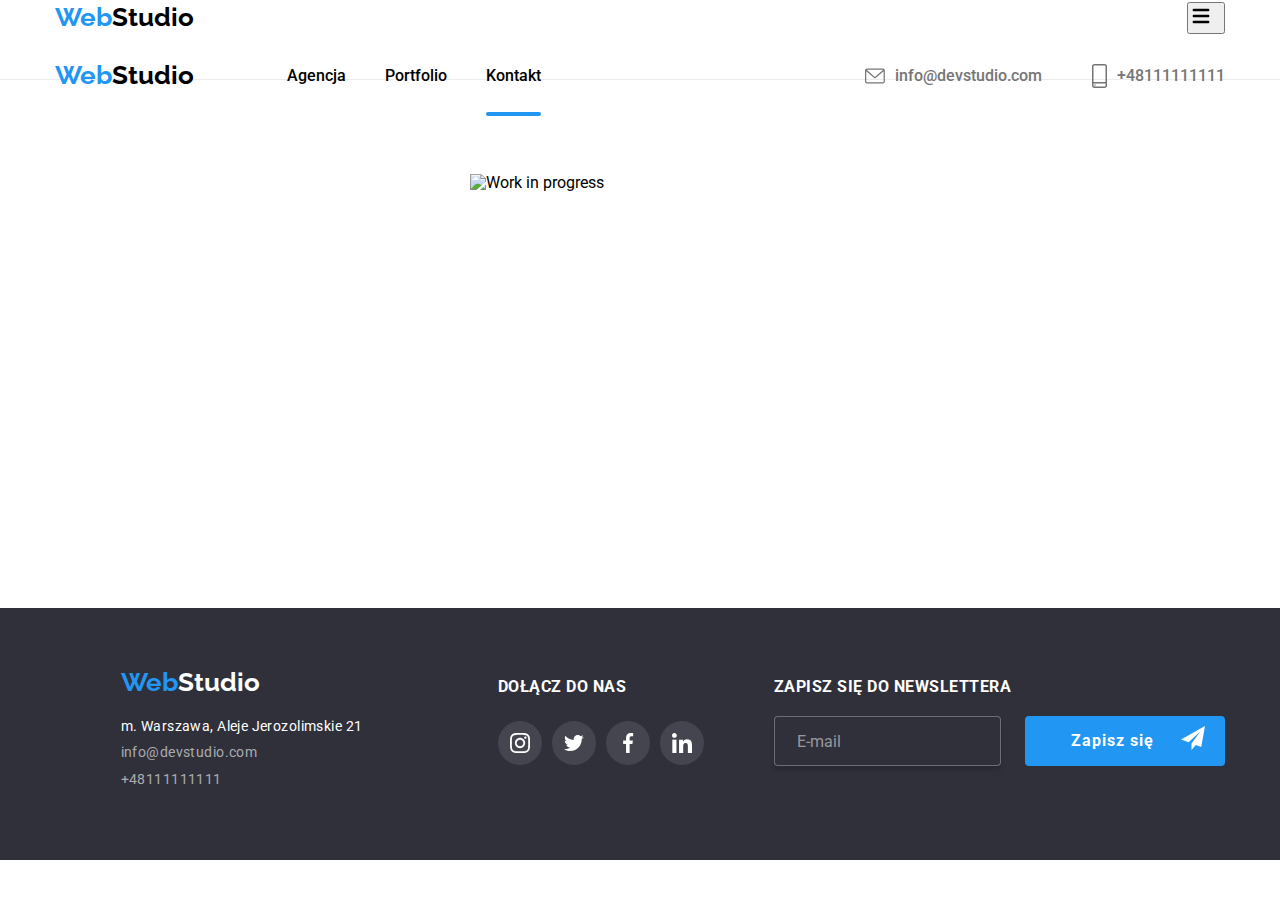
==== commit d8bfc7dd: "." ====
--- a/kontakt.html
+++ b/kontakt.html
@@ -19,6 +19,32 @@
     </head>
     <body>
         <header class="header">
+            <div class="container mobile-header">
+                <h2 id="header__logo">
+                    <a href="index.html"
+                        ><span class="header__logo-web">Web</span
+                        ><span class="header__logo-studio">Studio</span></a
+                    >
+                </h2>
+                <button
+                    class="menu-toggle js-open-menu"
+                    aria-expanded="false"
+                    aria-controls="mobile-menu"
+                >
+                    <svg
+                        width="24"
+                        height="24"
+                        fill="currentColor"
+                        viewBox="0 0 20 20"
+                        xmlns="http://www.w3.org/2000/svg"
+                    >
+                        <path
+                            d="M3 5a1 1 0 011-1h12a1 1 0 110 2H4a1 1 0 01-1-1zM3 10a1 1 0 011-1h12a1 1 0 110 2H4a1 1 0 01-1-1zM3 15a1 1 0 011-1h12a1 1 0 110 2H4a1 1 0 01-1-1z"
+                            clip-rule="evenodd"
+                        ></path>
+                    </svg>
+                </button>
+            </div>
             <div class="container">
                 <div class="header__page">
                     <div class="header__page-left">
--- a/css/main.css
+++ b/css/main.css
@@ -12,6 +12,18 @@
   padding: 0;
 }
 
+.body {
+  margin: auto;
+  margin: auto;
+}
+
+.container {
+  margin-left: auto;
+  margin-right: auto;
+  padding-left: 15px;
+  padding-right: 15px;
+}
+
 .ul {
   padding: 0;
   margin: 0;
@@ -23,29 +35,40 @@
   padding-top: 94px;
 }
 
-.container {
-  max-width: 1200px;
-  margin: auto;
-}
-
+@media screen and (min-width: 768px) {
+  .body {
+    max-width: 1119px;
+  }
+  .container {
+    width: 100vw;
+    max-width: 1119px;
+  }
+}
+@media screen and (min-width: 1200px) {
+  .body {
+    max-width: 1600px;
+  }
+  .container {
+    width: 100vw;
+    max-width: 1200px;
+  }
+  .section {
+    padding-bottom: 94px;
+    padding-top: 94px;
+  }
+}
 .header {
   height: 60px;
   border-bottom: 1px solid #ececec;
 }
 .header__page {
-  margin: 15px;
+  display: none;
 }
 .header__logo-web {
   color: #2196f3;
 }
 .header__logo-studio {
   color: #000000;
-}
-.header__navigation {
-  display: none;
-}
-.header__contacts {
-  display: none;
 }
 
 #header__logo a {
@@ -71,6 +94,7 @@
     -webkit-box-align: center;
         -ms-flex-align: center;
             align-items: center;
+    margin: 15px;
   }
   .header__page-left {
     display: -webkit-box;
@@ -172,6 +196,9 @@
   }
   .header svg {
     margin-right: 10px;
+  }
+  .mobile-header {
+    display: none;
   }
 }
 @media screen and (min-width: 1200px) {
@@ -297,6 +324,12 @@
 }
 .features {
   background-color: #ffffff;
+  display: -webkit-box;
+  display: -ms-flexbox;
+  display: flex;
+  -webkit-box-pack: center;
+      -ms-flex-pack: center;
+          justify-content: center;
 }
 .features__list {
   list-style-type: none;
@@ -306,7 +339,6 @@
   -ms-flex-wrap: wrap;
       flex-wrap: wrap;
   gap: 30px;
-  max-width: 450px;
 }
 .features__svg {
   display: -webkit-box;
@@ -347,8 +379,12 @@
 }
 
 @media screen and (min-width: 768px) {
-  .features__list {
-    max-width: 529px;
+  .features__list li {
+    -webkit-box-flex: 1;
+        -ms-flex-positive: 1;
+            flex-grow: 1;
+    -ms-flex-preferred-size: calc(50% - 15px);
+        flex-basis: calc(50% - 15px);
   }
 }
 @media screen and (min-width: 1200px) {
@@ -545,6 +581,12 @@
 }
 .customers {
   background-color: #ffffff;
+  display: -webkit-box;
+  display: -ms-flexbox;
+  display: flex;
+  -webkit-box-pack: center;
+      -ms-flex-pack: center;
+          justify-content: center;
 }
 .customers__header {
   font-size: 28px;
@@ -590,17 +632,20 @@
           transition-timing-function: cubic-bezier(0.4, 0, 0.2, 1);
 }
 
-@media only screen and (min-width: 768px) and (max-width: 1199px) {
+@media screen and (min-width: 768px) {
+  .customers {
+    margin: auto;
+  }
   .customers__item {
-    width: 226px;
-  }
-}
-@media (min-width: 1200px) {
+    max-width: 226px;
+  }
+}
+@media screen and (min-width: 1200px) {
   .customers__header {
     font-size: 36px;
   }
   .customers__item {
-    width: 170px;
+    max-width: 170px;
   }
   .customers__list {
     display: -webkit-box;
@@ -783,7 +828,7 @@
           flex-direction: column;
 }
 .footer__newsletter-email {
-  width: 358px;
+  max-width: 358px;
   height: 50px;
   padding-left: 22px;
   background-color: #2f303a;
@@ -893,7 +938,11 @@
         -ms-flex-align: center;
             align-items: center;
   }
+  .footer__newsletter-email {
+    max-width: 450px;
+  }
   .footer__newsletter-submit {
+    max-width: 450px;
     margin-top: 20px;
   }
   .footer__newsletter-icon {
@@ -936,6 +985,9 @@
     margin-left: 70px;
     padding-top: 70px;
     text-align: left;
+  }
+  .footer__newsletter-email {
+    max-width: 358px;
   }
   .footer__newsletter form {
     display: -webkit-inline-box;
@@ -1359,4 +1411,16 @@
   -webkit-box-pack: center;
       -ms-flex-pack: center;
           justify-content: center;
+}
+
+.mobile-header {
+  display: -webkit-box;
+  display: -ms-flexbox;
+  display: flex;
+  -webkit-box-pack: justify;
+      -ms-flex-pack: justify;
+          justify-content: space-between;
+  -webkit-box-align: center;
+      -ms-flex-align: center;
+          align-items: center;
 }/*# sourceMappingURL=main.css.map */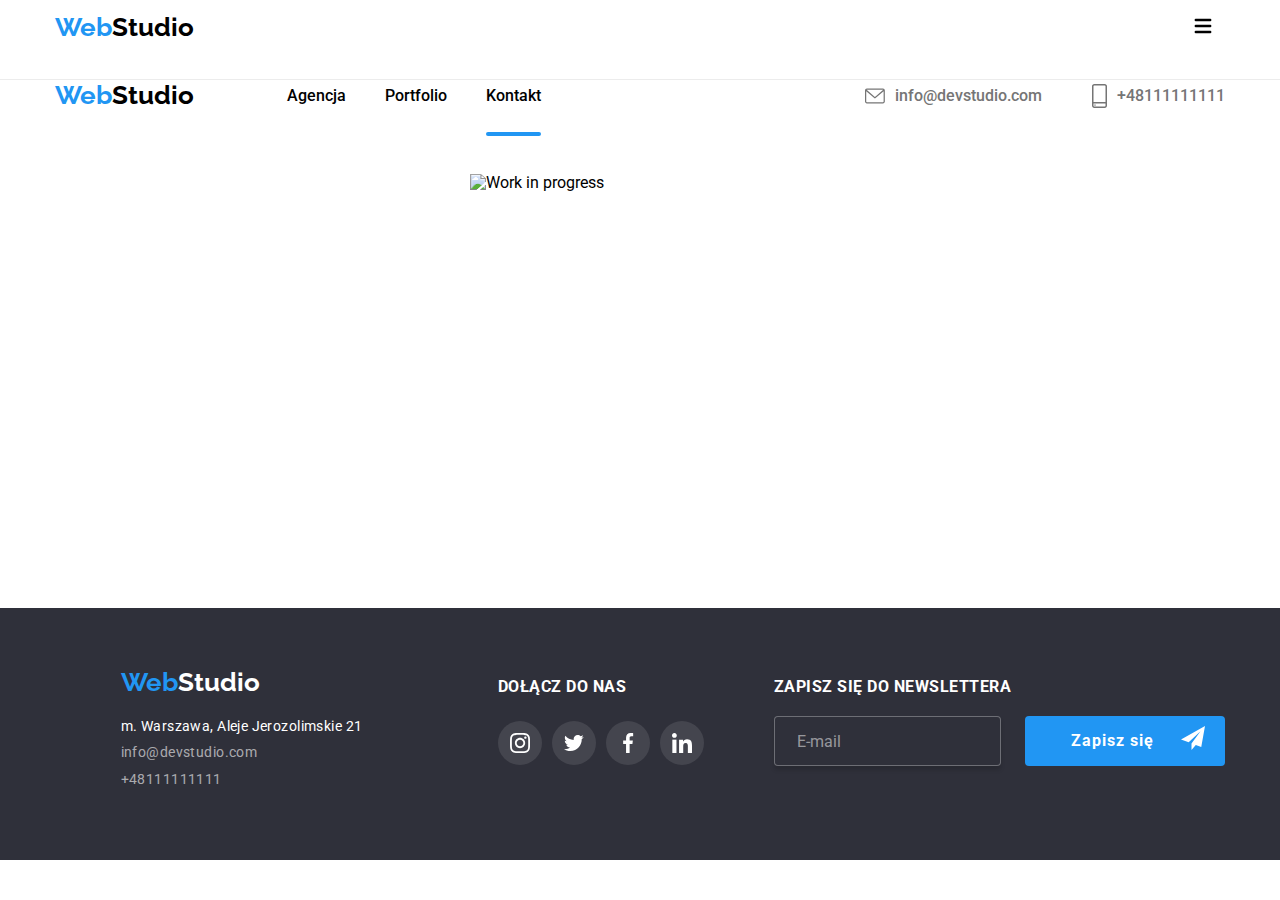
==== commit beaa15db: "." ====
--- a/kontakt.html
+++ b/kontakt.html
@@ -198,5 +198,90 @@
                 </div>
             </div>
         </footer>
+        <div class="menu-container js-menu-container" id="mobile-menu">
+            <button class="menu-toggle js-close-menu">
+                <svg
+                    fill="currentColor"
+                    viewBox="0 0 20 20"
+                    xmlns="http://www.w3.org/2000/svg"
+                    width="24"
+                    height="24"
+                >
+                    <path
+                        fill-rule="evenodd"
+                        d="M4.293 4.293a1 1 0 011.414 0L10 8.586l4.293-4.293a1 1 0 111.414 1.414L11.414 10l4.293 4.293a1 1 0 01-1.414 1.414L10 11.414l-4.293 4.293a1 1 0 01-1.414-1.414L8.586 10 4.293 5.707a1 1 0 010-1.414z"
+                        clip-rule="evenodd"
+                    ></path>
+                </svg>
+            </button>
+
+            <ul class="mobile-menu">
+                <li>
+                    <a href="agencja.html" class="mobile-menu__link">Agencja</a>
+                </li>
+                <li>
+                    <a href="portfolio.html" class="mobile-menu__link"
+                        >Portfolio</a
+                    >
+                </li>
+                <li>
+                    <a
+                        href="kontakt.html"
+                        class="mobile-menu__link reset-padding-bottom"
+                        >Kontakt</a
+                    >
+                </li>
+            </ul>
+
+            <ul class="mobile-menu mobile-menu-contact">
+                <li>
+                    <a
+                        href="tel:+48111111111"
+                        class="mobile-menu-contact__link"
+                    >
+                        +48 111111111</a
+                    >
+                </li>
+                <li>
+                    <a
+                        href="mailto:info@devstudio.com"
+                        class="mobile-menu-contact__link"
+                    >
+                        info@devstudio.com</a
+                    >
+                </li>
+            </ul>
+
+            <ul class="mobile-menu mobile-menu-socials">
+                <li>
+                    <a
+                        href="#"
+                        class="mobile-menu-socials__link reset-padding-left"
+                        >Instagram</a
+                    >
+                </li>
+                <li>
+                    <a href="#" class="mobile-menu-socials__link">Twitter</a>
+                </li>
+                <li>
+                    <a href="#" class="mobile-menu-socials__link">Facebook</a>
+                </li>
+                <li>
+                    <a
+                        href="#"
+                        class="mobile-menu-socials__link reset-padding-right reset-border"
+                        >LinkedIn</a
+                    >
+                </li>
+            </ul>
+        </div>
+
+        <script
+            defer
+            src="https://cdnjs.cloudflare.com/ajax/libs/body-scroll-lock/3.1.5/bodyScrollLock.min.js"
+            integrity="sha512-HowizSDbQl7UPEAsPnvJHlQsnBmU2YMrv7KkTBulTLEGz9chfBoWYyZJL+MUO6p/yBuuMO/8jI7O29YRZ2uBlA=="
+            crossorigin="anonymous"
+        ></script>
+        <script defer src="js/mobile-menu.js"></script>
     </body>
 </html>
--- a/css/main.css
+++ b/css/main.css
@@ -74,7 +74,7 @@
 #header__logo a {
   text-decoration: none;
   font-family: "Raleway", sans-serif;
-  font-size: 26px;
+  font-size: 24px;
   font-weight: 700;
   line-height: 1.38;
   margin-right: 93px;
@@ -196,9 +196,6 @@
   }
   .header svg {
     margin-right: 10px;
-  }
-  .mobile-header {
-    display: none;
   }
 }
 @media screen and (min-width: 1200px) {
@@ -1413,6 +1410,14 @@
           justify-content: center;
 }
 
+@media (min-width: 768px) {
+  .mobile-header {
+    display: none;
+  }
+  #mobile-menu {
+    display: none;
+  }
+}
 .mobile-header {
   display: -webkit-box;
   display: -ms-flexbox;
@@ -1423,4 +1428,109 @@
   -webkit-box-align: center;
       -ms-flex-align: center;
           align-items: center;
+  padding-top: 10px;
+  padding-bottom: 10px;
+}
+
+.menu-toggle {
+  background-color: transparent;
+  cursor: pointer;
+  border: none;
+}
+.menu-toggle:hover, .menu-toggle:active {
+  color: #2196f3;
+  background-color: transparent;
+}
+
+.menu-container {
+  position: fixed;
+  top: 0;
+  left: 0;
+  overflow: scroll;
+  width: 100vw;
+  height: 100vh;
+  padding: 70px 50px;
+  background-color: #ffffff;
+  z-index: 10;
+  -webkit-transform: translateX(100%);
+          transform: translateX(100%);
+  -webkit-transition: -webkit-transform 250ms ease-in-out;
+  transition: -webkit-transform 250ms ease-in-out;
+  transition: transform 250ms ease-in-out;
+  transition: transform 250ms ease-in-out, -webkit-transform 250ms ease-in-out;
+}
+
+.menu-container.is-open {
+  -webkit-transform: translateX(0);
+          transform: translateX(0);
+}
+
+.menu-container .menu-toggle {
+  position: absolute;
+  top: 10px;
+  right: 15px;
+}
+
+.menu-container .menu-toggle:hover,
+.menu-container .menu-toggle:active {
+  color: #2196f3;
+}
+
+.mobile-menu {
+  list-style: none;
+}
+.mobile-menu__link {
+  color: #000000;
+  display: block;
+  text-decoration: none;
+  font-weight: 500;
+  font-size: 40px;
+  line-height: 1.175;
+  letter-spacing: 0.02em;
+  padding-bottom: 20px;
+}
+.mobile-menu__link:hover, .mobile-menu__link:focus, .mobile-menu__link:active {
+  color: #2196f3;
+}
+.mobile-menu-contact {
+  margin-top: 30vh;
+}
+.mobile-menu-contact__link {
+  text-decoration: none;
+  color: #757575;
+  font-weight: 500;
+  letter-spacing: 0.02em;
+}
+.mobile-menu-contact__link:hover, .mobile-menu-contact__link:focus, .mobile-menu-contact__link:active {
+  color: #2196f3;
+}
+.mobile-menu-contact__link[href="tel:+48111111111"] {
+  font-size: 20px;
+  line-height: 1.176;
+}
+.mobile-menu-contact__link[href="mailto:info@devstudio.com"] {
+  display: block;
+  padding-top: 15px;
+  font-size: 20px;
+  line-height: 1.167;
+}
+.mobile-menu-socials {
+  display: -webkit-box;
+  display: -ms-flexbox;
+  display: flex;
+  -ms-flex-wrap: wrap;
+      flex-wrap: wrap;
+  margin-top: 8vh;
+  padding: 0;
+}
+.mobile-menu-socials__link {
+  padding-left: 10px;
+  padding-right: 10px;
+  text-decoration: none;
+  font-weight: 500;
+  font-size: 18px;
+  line-height: 1.222;
+  letter-spacing: 0.02em;
+  color: #2196f3;
+  border-right: 1px solid rgba(33, 33, 33, 0.2);
 }/*# sourceMappingURL=main.css.map */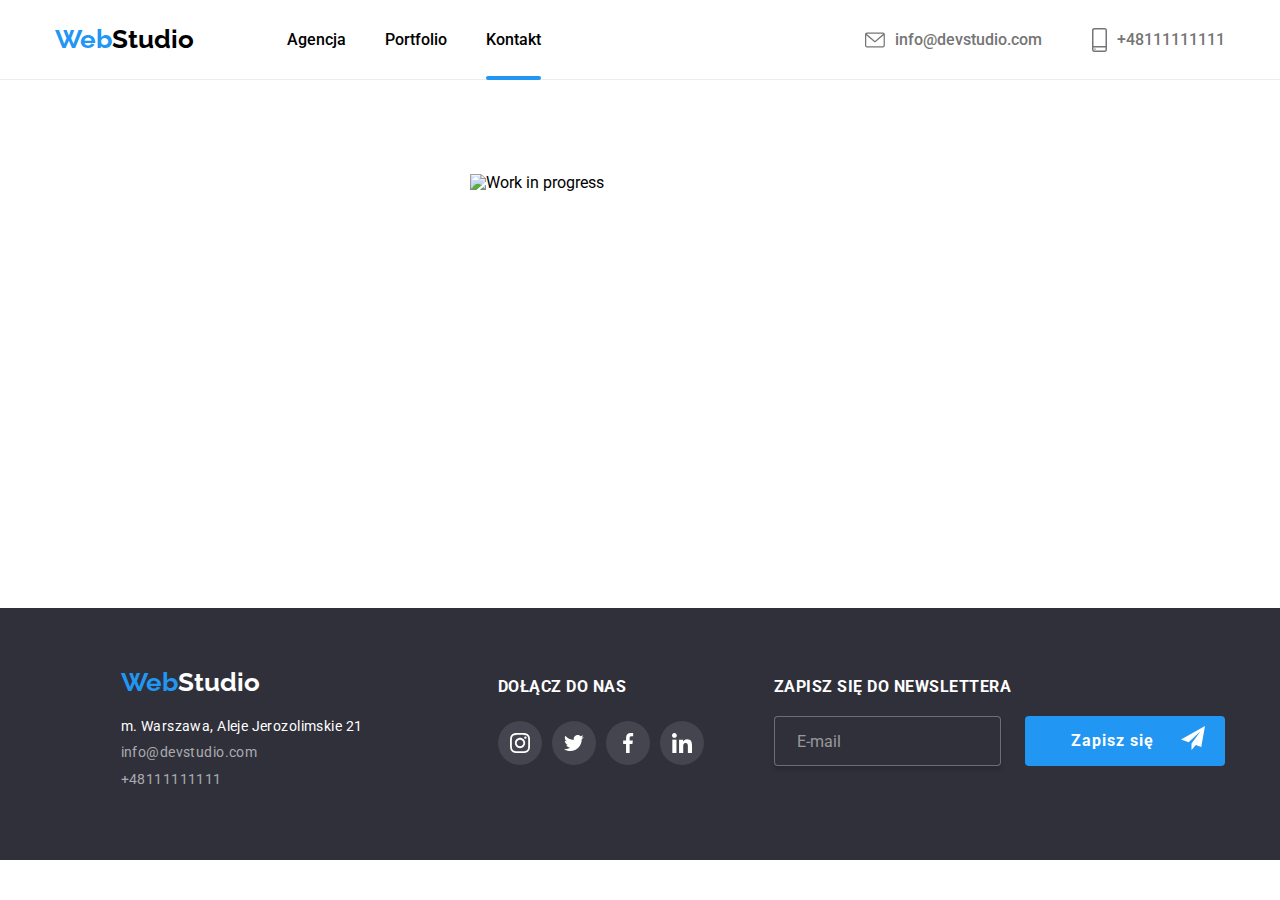
==== commit 6b3adc3c: "." ====
--- a/kontakt.html
+++ b/kontakt.html
@@ -225,11 +225,7 @@
                     >
                 </li>
                 <li>
-                    <a
-                        href="kontakt.html"
-                        class="mobile-menu__link reset-padding-bottom"
-                        >Kontakt</a
-                    >
+                    <a href="kontakt.html" class="mobile-menu__link">Kontakt</a>
                 </li>
             </ul>
 
@@ -254,11 +250,7 @@
 
             <ul class="mobile-menu mobile-menu-socials">
                 <li>
-                    <a
-                        href="#"
-                        class="mobile-menu-socials__link reset-padding-left"
-                        >Instagram</a
-                    >
+                    <a href="#" class="mobile-menu-socials__link">Instagram</a>
                 </li>
                 <li>
                     <a href="#" class="mobile-menu-socials__link">Twitter</a>
@@ -267,21 +259,12 @@
                     <a href="#" class="mobile-menu-socials__link">Facebook</a>
                 </li>
                 <li>
-                    <a
-                        href="#"
-                        class="mobile-menu-socials__link reset-padding-right reset-border"
+                    <a href="#" class="mobile-menu-socials__link reset-border"
                         >LinkedIn</a
                     >
                 </li>
             </ul>
         </div>
-
-        <script
-            defer
-            src="https://cdnjs.cloudflare.com/ajax/libs/body-scroll-lock/3.1.5/bodyScrollLock.min.js"
-            integrity="sha512-HowizSDbQl7UPEAsPnvJHlQsnBmU2YMrv7KkTBulTLEGz9chfBoWYyZJL+MUO6p/yBuuMO/8jI7O29YRZ2uBlA=="
-            crossorigin="anonymous"
-        ></script>
         <script defer src="js/mobile-menu.js"></script>
     </body>
 </html>
--- a/css/main.css
+++ b/css/main.css
@@ -1411,7 +1411,7 @@
 }
 
 @media (min-width: 768px) {
-  .mobile-header {
+  .header .mobile-header {
     display: none;
   }
   #mobile-menu {
@@ -1533,4 +1533,7 @@
   letter-spacing: 0.02em;
   color: #2196f3;
   border-right: 1px solid rgba(33, 33, 33, 0.2);
+}
+.mobile-menu-socials__link:first-of-type {
+  padding-left: 0;
 }/*# sourceMappingURL=main.css.map */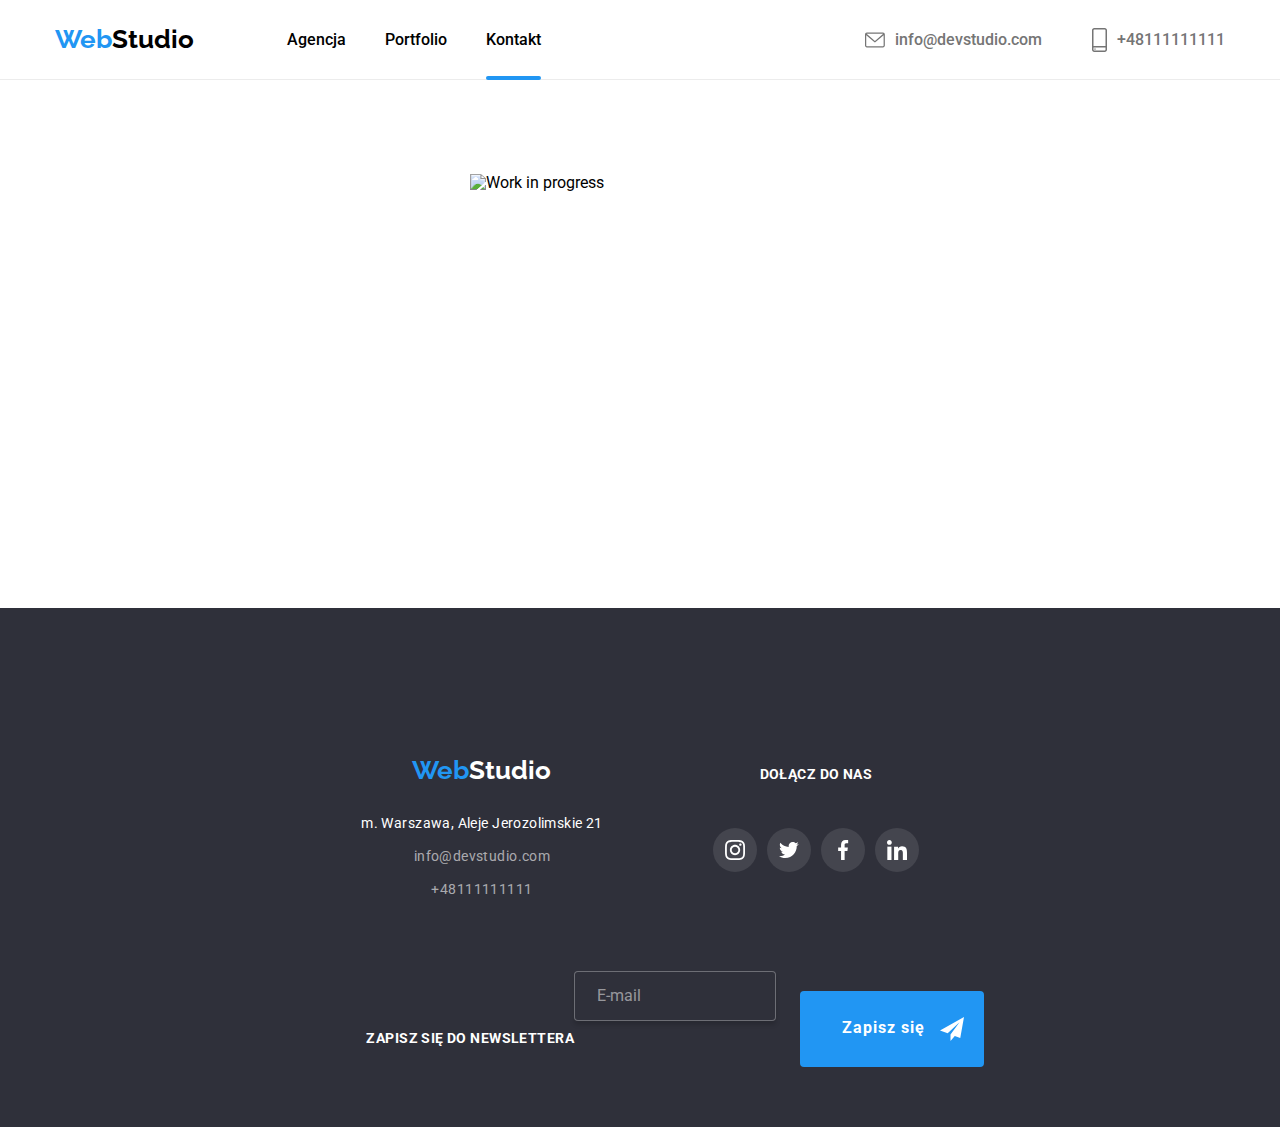
==== commit 3c367293: "footer" ====
--- a/kontakt.html
+++ b/kontakt.html
@@ -119,7 +119,7 @@
             </div>
         </main>
         <footer class="footer">
-            <div class="container">
+            <div class="container footer__container">
                 <div class="footer__page">
                     <div class="footer__contact">
                         <h2 id="fooder__logo">
@@ -185,21 +185,24 @@
                                 placeholder="E-mail"
                                 required
                             />
-                            <input
-                                class="footer__newsletter-submit"
-                                type="submit"
-                                name="newsletter-sumbit"
-                                value="Zapisz się     "
-                            /><svg class="footer__newsletter-icon">
-                                <use href="images/icons.svg#icon-send"></use>
-                            </svg>
+                            <button
+                                class="footer__newsletter-button"
+                                type="button"
+                            >
+                                Zapisz się
+                                <svg class="footer__newsletter-icon">
+                                    <use
+                                        href="images/icons.svg#icon-send"
+                                    ></use>
+                                </svg>
+                            </button>
                         </form>
                     </div>
                 </div>
             </div>
         </footer>
-        <div class="menu-container js-menu-container" id="mobile-menu">
-            <button class="menu-toggle js-close-menu">
+        <div class="menu-container" id="mobile-menu">
+            <button type="" class="menu-toggle">
                 <svg
                     fill="currentColor"
                     viewBox="0 0 20 20"
--- a/css/main.css
+++ b/css/main.css
@@ -659,19 +659,14 @@
   background-color: #2f303a;
   padding-top: 60px;
   padding-bottom: 60px;
-  display: -webkit-box;
-  display: -ms-flexbox;
-  display: flex;
+}
+.footer__page {
   text-align: center;
-}
-.footer__page {
-  -webkit-box-orient: horizontal;
-  -webkit-box-direction: normal;
-      -ms-flex-direction: row;
-          flex-direction: row;
-  -webkit-box-pack: center;
-      -ms-flex-pack: center;
-          justify-content: center;
+  font-style: normal;
+  font-size: 14px;
+  line-height: 1.7;
+  vertical-align: top;
+  margin-top: 20px;
 }
 .footer__contact {
   display: -webkit-box;
@@ -743,31 +738,21 @@
   letter-spacing: 0.03em;
   font-size: 14px;
 }
-.footer__socialmedia {
-  display: -webkit-box;
-  display: -ms-flexbox;
-  display: flex;
-  -webkit-box-orient: vertical;
-  -webkit-box-direction: normal;
-      -ms-flex-direction: column;
-          flex-direction: column;
-  padding-top: 60px;
-}
 .footer__socialmedia-title {
   font-weight: 700;
   line-height: 1.14;
   letter-spacing: 0.03em;
   text-transform: uppercase;
   color: #ffffff;
-  -webkit-box-pack: center;
-      -ms-flex-pack: center;
-          justify-content: center;
+  text-align: center;
+  display: block;
+  padding-bottom: 20px;
+  padding-top: 60px;
 }
 .footer__socialmedia-list {
   display: -webkit-box;
   display: -ms-flexbox;
   display: flex;
-  padding-top: 20px;
   gap: 10px;
   -webkit-box-pack: center;
       -ms-flex-pack: center;
@@ -776,9 +761,9 @@
 .footer__socialmedia-item {
   width: 44px;
   height: 44px;
-  display: -webkit-inline-box;
-  display: -ms-inline-flexbox;
-  display: inline-flex;
+  display: -webkit-box;
+  display: -ms-flexbox;
+  display: flex;
   -webkit-box-pack: center;
       -ms-flex-pack: center;
           justify-content: center;
@@ -796,17 +781,8 @@
   transition: color 250ms;
   -webkit-transition-timing-function: cubic-bezier(0.4, 0, 0.2, 1);
           transition-timing-function: cubic-bezier(0.4, 0, 0.2, 1);
-}
-.footer__newsletter {
-  display: -webkit-box;
-  display: -ms-flexbox;
-  display: flex;
-  -webkit-box-orient: vertical;
-  -webkit-box-direction: normal;
-      -ms-flex-direction: column;
-          flex-direction: column;
-  text-align: center;
-  padding-top: 60px;
+  -webkit-box-shadow: 0 4px 4px 0 rgba(0, 0, 0, 0.3) inset;
+          box-shadow: 0 4px 4px 0 rgba(0, 0, 0, 0.3) inset;
 }
 .footer__newsletter-title {
   font-weight: 700;
@@ -815,17 +791,12 @@
   text-transform: uppercase;
   color: #ffffff;
   padding-bottom: 20px;
-}
-.footer__newsletter form {
-  position: relative;
   text-align: center;
-  -webkit-box-orient: vertical;
-  -webkit-box-direction: normal;
-      -ms-flex-direction: column;
-          flex-direction: column;
+  display: block;
+  padding-top: 60px;
 }
 .footer__newsletter-email {
-  max-width: 358px;
+  max-width: 450px;
   height: 50px;
   padding-left: 22px;
   background-color: #2f303a;
@@ -838,38 +809,49 @@
   transition: -webkit-transform 250ms ease-in, -webkit-box-shadow 250ms ease-in;
   transition: transform 250ms ease-in, box-shadow 250ms ease-in;
   transition: transform 250ms ease-in, box-shadow 250ms ease-in, -webkit-transform 250ms ease-in, -webkit-box-shadow 250ms ease-in;
-  margin-bottom: 20px;
 }
 .footer__newsletter-email::-webkit-input-placeholder {
   color: rgba(255, 255, 255, 0.5);
+  font-size: 16px;
 }
 .footer__newsletter-email::-moz-placeholder {
   color: rgba(255, 255, 255, 0.5);
+  font-size: 16px;
 }
 .footer__newsletter-email:-ms-input-placeholder {
   color: rgba(255, 255, 255, 0.5);
+  font-size: 16px;
 }
 .footer__newsletter-email::-ms-input-placeholder {
   color: rgba(255, 255, 255, 0.5);
+  font-size: 16px;
 }
 .footer__newsletter-email::placeholder {
   color: rgba(255, 255, 255, 0.5);
+  font-size: 16px;
 }
 .footer__newsletter-email:focus {
   outline: none;
   border: 2px solid;
   border-color: #2196f3;
 }
-.footer__newsletter-submit {
-  width: 200px;
-  height: 50px;
+.footer__newsletter-button {
+  padding: 10px 20px 10px 42px;
+  margin-top: 20px;
+  margin-left: auto;
+  margin-right: auto;
   background-color: #2196f3;
   border: none;
   border-radius: 4px;
   color: #ffffff;
   font-weight: 700;
   font-size: 16px;
-  text-align: center;
+  display: -webkit-box;
+  display: -ms-flexbox;
+  display: flex;
+  -webkit-box-align: center;
+      -ms-flex-align: center;
+          align-items: center;
   letter-spacing: 0.06em;
   -webkit-transition: -webkit-transform 750ms cubic-bezier(0.175, 0.885, 0.32, 1.275);
   transition: -webkit-transform 750ms cubic-bezier(0.175, 0.885, 0.32, 1.275);
@@ -878,18 +860,16 @@
   cursor: pointer;
 }
 .footer__newsletter-icon {
-  position: absolute;
   width: 24px;
   height: 24px;
+  margin-left: 15px;
   fill: #ffffff;
   -webkit-transition: -webkit-transform 1000ms ease-out;
   transition: -webkit-transform 1000ms ease-out;
   transition: transform 1000ms ease-out;
   transition: transform 1000ms ease-out, -webkit-transform 1000ms ease-out;
-  bottom: 15px;
-  right: 145px;
-}
-.footer__newsletter-submit:hover + .footer__newsletter-icon {
+}
+.footer__newsletter-button:hover .footer__newsletter-icon {
   -webkit-transform: translate(20px, -10px) scale(0.9);
           transform: translate(20px, -10px) scale(0.9);
 }
@@ -901,20 +881,13 @@
   font-weight: 700;
 }
 
-@media only screen and (min-width: 768px) and (max-width: 1199px) {
-  .footer {
-    padding: 60px 0;
-  }
+@media only screen and (min-width: 768px) {
   .footer__page {
     display: -webkit-box;
     display: -ms-flexbox;
     display: flex;
     -ms-flex-wrap: wrap;
         flex-wrap: wrap;
-    -webkit-box-orient: horizontal;
-    -webkit-box-direction: normal;
-        -ms-flex-direction: row;
-            flex-direction: row;
     -webkit-box-align: baseline;
         -ms-flex-align: baseline;
             align-items: baseline;
@@ -931,14 +904,11 @@
     display: -webkit-box;
     display: -ms-flexbox;
     display: flex;
-    -webkit-box-align: center;
-        -ms-flex-align: center;
-            align-items: center;
   }
   .footer__newsletter-email {
     max-width: 450px;
   }
-  .footer__newsletter-submit {
+  .footer__newsletter-button {
     max-width: 450px;
     margin-top: 20px;
   }
@@ -947,22 +917,25 @@
     left: 235px;
   }
 }
+@media screen and (max-width: 1119px) {
+  .footer__newsletter-button {
+    margin-left: auto;
+    margin-right: auto;
+  }
+}
 @media (min-width: 1200px) {
-  .footer {
-    width: 100%;
-    height: 252px;
-    padding-top: 0px;
-    padding-bottom: 0px;
-    text-align: left;
-  }
   .footer__page {
     display: -webkit-box;
     display: -ms-flexbox;
     display: flex;
+    -ms-flex-wrap: wrap;
+        flex-wrap: wrap;
+    -webkit-box-pack: center;
+        -ms-flex-pack: center;
+            justify-content: center;
   }
   .footer__contact {
     padding-top: 60px;
-    margin: auto;
     display: -webkit-box;
     display: -ms-flexbox;
     display: flex;
@@ -972,15 +945,13 @@
             flex-direction: column;
   }
   .footer__socialmedia {
-    margin-left: 70px;
-    padding-top: 70px;
+    padding-left: 50px;
   }
   .footer__socialmedia-list {
     padding-top: 25px;
   }
   .footer__newsletter {
     margin-left: 70px;
-    padding-top: 70px;
     text-align: left;
   }
   .footer__newsletter-email {
@@ -1524,8 +1495,8 @@
   padding: 0;
 }
 .mobile-menu-socials__link {
-  padding-left: 10px;
-  padding-right: 10px;
+  padding-left: 5px;
+  padding-right: 5px;
   text-decoration: none;
   font-weight: 500;
   font-size: 18px;
@@ -1534,6 +1505,7 @@
   color: #2196f3;
   border-right: 1px solid rgba(33, 33, 33, 0.2);
 }
-.mobile-menu-socials__link:first-of-type {
+
+.mobile-menu-socials li:nth-child(1) > a {
   padding-left: 0;
 }/*# sourceMappingURL=main.css.map */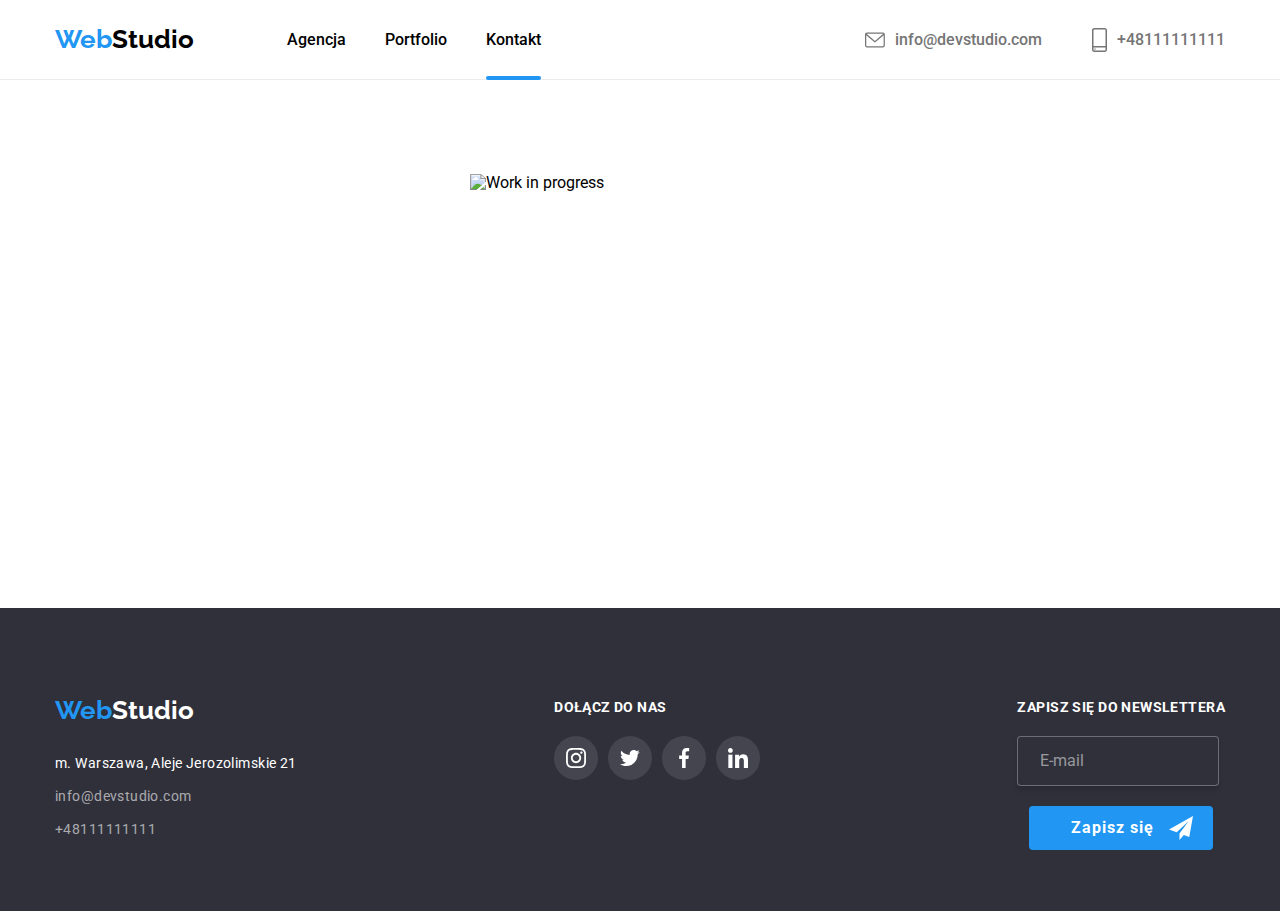
==== commit 66b69c55: "footer" ====
--- a/kontakt.html
+++ b/kontakt.html
@@ -177,7 +177,7 @@
                         <p class="footer__newsletter-title">
                             Zapisz się do newslettera
                         </p>
-                        <form name="footer__newsletter" autocomplete="on">
+                        <form name="footer__newsletter-form" autocomplete="on">
                             <input
                                 class="footer__newsletter-email"
                                 type="email"
--- a/css/main.css
+++ b/css/main.css
@@ -888,33 +888,33 @@
     display: flex;
     -ms-flex-wrap: wrap;
         flex-wrap: wrap;
-    -webkit-box-align: baseline;
-        -ms-flex-align: baseline;
-            align-items: baseline;
-    -ms-flex-pack: distribute;
-        justify-content: space-around;
-    gap: 60px;
+    -webkit-box-pack: center;
+        -ms-flex-pack: center;
+            justify-content: center;
+  }
+  .footer__contact {
+    width: calc((100vw - 30px) / 2);
+    max-width: 529px;
+  }
+  .footer__socialmedia {
+    width: calc((100vw - 30px) / 2);
+    max-width: 529px;
+  }
+  .footer__socialmedia-title {
+    padding-top: 10px;
   }
   .footer__newsletter {
+    width: calc((100vw - 30px) / 2);
+    max-width: 529px;
+  }
+  .footer__newsletter-form {
     display: -webkit-box;
     display: -ms-flexbox;
     display: flex;
-  }
-  .footer__newsletter form {
-    display: -webkit-box;
-    display: -ms-flexbox;
-    display: flex;
-  }
-  .footer__newsletter-email {
-    max-width: 450px;
-  }
-  .footer__newsletter-button {
-    max-width: 450px;
-    margin-top: 20px;
-  }
-  .footer__newsletter-icon {
-    bottom: 15px;
-    left: 235px;
+    -webkit-box-orient: horizontal;
+    -webkit-box-direction: normal;
+        -ms-flex-direction: row;
+            flex-direction: row;
   }
 }
 @media screen and (max-width: 1119px) {
@@ -925,51 +925,39 @@
 }
 @media (min-width: 1200px) {
   .footer__page {
-    display: -webkit-box;
-    display: -ms-flexbox;
-    display: flex;
-    -ms-flex-wrap: wrap;
-        flex-wrap: wrap;
-    -webkit-box-pack: center;
-        -ms-flex-pack: center;
-            justify-content: center;
+    -ms-flex-wrap: nowrap;
+        flex-wrap: nowrap;
+    -webkit-box-pack: justify;
+        -ms-flex-pack: justify;
+            justify-content: space-between;
   }
   .footer__contact {
-    padding-top: 60px;
-    display: -webkit-box;
-    display: -ms-flexbox;
-    display: flex;
-    -webkit-box-orient: vertical;
-    -webkit-box-direction: normal;
-        -ms-flex-direction: column;
-            flex-direction: column;
+    text-align: left;
+    width: auto;
   }
   .footer__socialmedia {
-    padding-left: 50px;
+    width: auto;
+    text-align: left;
+  }
+  .footer__socialmedia-title {
+    padding-top: 12px;
+    text-align: left;
   }
   .footer__socialmedia-list {
-    padding-top: 25px;
+    -webkit-box-pack: start;
+        -ms-flex-pack: start;
+            justify-content: start;
   }
   .footer__newsletter {
-    margin-left: 70px;
+    width: auto;
     text-align: left;
+  }
+  .footer__newsletter-title {
+    text-align: left;
+    padding-top: 12px;
   }
   .footer__newsletter-email {
     max-width: 358px;
-  }
-  .footer__newsletter form {
-    display: -webkit-inline-box;
-    display: -ms-inline-flexbox;
-    display: inline-flex;
-    gap: 24px;
-    -webkit-box-orient: horizontal;
-    -webkit-box-direction: normal;
-        -ms-flex-direction: row;
-            flex-direction: row;
-  }
-  .footer__newsletter-icon {
-    right: 20px;
-    top: 10px;
   }
 }
 .portfolio {
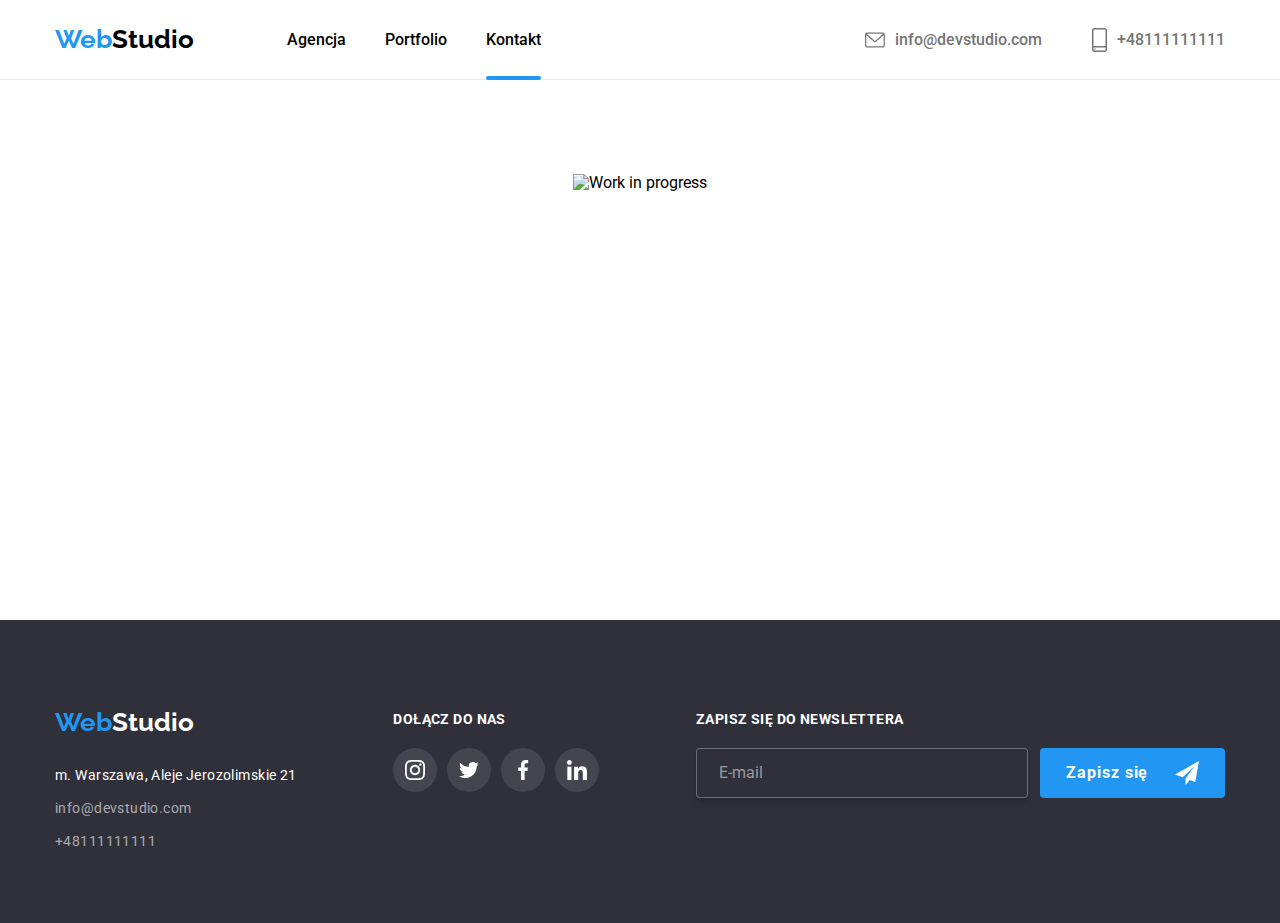
==== commit bfc83407: "mobile-menu" ====
--- a/kontakt.html
+++ b/kontakt.html
@@ -106,10 +106,9 @@
         <main>
             <div class="section contact">
                 <img
+                    class="contact_img"
                     src="images/contact.png"
                     alt="Work in progress"
-                    width="340"
-                    height="340"
                     srcset="
                         images/contact.png 1x,
                         images/contact.png 2x,
@@ -177,7 +176,11 @@
                         <p class="footer__newsletter-title">
                             Zapisz się do newslettera
                         </p>
-                        <form name="footer__newsletter-form" autocomplete="on">
+                        <form
+                            class="footer__newsletter-form"
+                            name="footer__newsletter-form"
+                            autocomplete="on"
+                        >
                             <input
                                 class="footer__newsletter-email"
                                 type="email"
@@ -201,8 +204,8 @@
                 </div>
             </div>
         </footer>
-        <div class="menu-container" id="mobile-menu">
-            <button type="" class="menu-toggle">
+        <div class="menu-container js-menu-container">
+            <button type="button" class="menu-toggle js-close-menu">
                 <svg
                     fill="currentColor"
                     viewBox="0 0 20 20"
@@ -228,7 +231,11 @@
                     >
                 </li>
                 <li>
-                    <a href="kontakt.html" class="mobile-menu__link">Kontakt</a>
+                    <a
+                        href="kontakt.html"
+                        class="mobile-menu__link reset-padding-bottom"
+                        >Kontakt</a
+                    >
                 </li>
             </ul>
 
@@ -253,7 +260,11 @@
 
             <ul class="mobile-menu mobile-menu-socials">
                 <li>
-                    <a href="#" class="mobile-menu-socials__link">Instagram</a>
+                    <a
+                        href="#"
+                        class="mobile-menu-socials__link reset-padding-left"
+                        >Instagram</a
+                    >
                 </li>
                 <li>
                     <a href="#" class="mobile-menu-socials__link">Twitter</a>
@@ -262,12 +273,14 @@
                     <a href="#" class="mobile-menu-socials__link">Facebook</a>
                 </li>
                 <li>
-                    <a href="#" class="mobile-menu-socials__link reset-border"
+                    <a
+                        href="#"
+                        class="mobile-menu-socials__link reset-padding-right reset-border"
                         >LinkedIn</a
                     >
                 </li>
             </ul>
         </div>
-        <script defer src="js/mobile-menu.js"></script>
+        <script src="js/mobile-menu.js"></script>
     </body>
 </html>
--- a/css/main.css
+++ b/css/main.css
@@ -1,6 +1,8 @@
 body {
   font-family: "Roboto", sans-serif;
-  color: var(--black-color);
+  color: #000000;
+  margin-left: auto;
+  margin-right: auto;
 }
 
 *,
@@ -12,11 +14,6 @@
   padding: 0;
 }
 
-.body {
-  margin: auto;
-  margin: auto;
-}
-
 .container {
   margin-left: auto;
   margin-right: auto;
@@ -36,7 +33,7 @@
 }
 
 @media screen and (min-width: 768px) {
-  .body {
+  body {
     max-width: 1119px;
   }
   .container {
@@ -45,8 +42,12 @@
   }
 }
 @media screen and (min-width: 1200px) {
-  .body {
+  body {
     max-width: 1600px;
+    margin-left: auto;
+    margin-right: auto;
+    -webkit-box-shadow: 0px 0px 7px -2px #acacaf;
+            box-shadow: 0px 0px 7px -2px #acacaf;
   }
   .container {
     width: 100vw;
@@ -256,7 +257,7 @@
   padding-top: 118px;
 }
 @media (min-device-pixel-ratio: 2), (-webkit-min-device-pixel-ratio: 2), (min-resolution: 192dpi), (min-resolution: 2dppx) {
-  .slider .slider {
+  .slider {
     background-image: url(../images/background-image-mobile@2x.jpg);
   }
 }
@@ -336,6 +337,7 @@
   -ms-flex-wrap: wrap;
       flex-wrap: wrap;
   gap: 30px;
+  max-width: 450px;
 }
 .features__svg {
   display: -webkit-box;
@@ -365,6 +367,7 @@
   line-height: 1.1;
   text-transform: uppercase;
   margin: 0;
+  text-align: center;
 }
 .features__text {
   font-size: 14px;
@@ -376,6 +379,9 @@
 }
 
 @media screen and (min-width: 768px) {
+  .features__list {
+    max-width: none;
+  }
   .features__list li {
     -webkit-box-flex: 1;
         -ms-flex-positive: 1;
@@ -388,7 +394,6 @@
   .features__list {
     -ms-flex-wrap: nowrap;
         flex-wrap: nowrap;
-    max-width: none;
   }
   .features__svg {
     width: 100%;
@@ -795,7 +800,20 @@
   display: block;
   padding-top: 60px;
 }
+.footer__newsletter-form {
+  display: -webkit-box;
+  display: -ms-flexbox;
+  display: flex;
+  -webkit-box-orient: vertical;
+  -webkit-box-direction: normal;
+      -ms-flex-direction: column;
+          flex-direction: column;
+  -webkit-box-align: center;
+      -ms-flex-align: center;
+          align-items: center;
+}
 .footer__newsletter-email {
+  width: 100%;
   max-width: 450px;
   height: 50px;
   padding-left: 22px;
@@ -836,7 +854,12 @@
   border-color: #2196f3;
 }
 .footer__newsletter-button {
-  padding: 10px 20px 10px 42px;
+  width: 100%;
+  max-width: 200px;
+  height: 50px;
+  -webkit-box-pack: center;
+      -ms-flex-pack: center;
+          justify-content: center;
   margin-top: 20px;
   margin-left: auto;
   margin-right: auto;
@@ -862,7 +885,7 @@
 .footer__newsletter-icon {
   width: 24px;
   height: 24px;
-  margin-left: 15px;
+  margin-left: 20px;
   fill: #ffffff;
   -webkit-transition: -webkit-transform 1000ms ease-out;
   transition: -webkit-transform 1000ms ease-out;
@@ -870,8 +893,8 @@
   transition: transform 1000ms ease-out, -webkit-transform 1000ms ease-out;
 }
 .footer__newsletter-button:hover .footer__newsletter-icon {
-  -webkit-transform: translate(20px, -10px) scale(0.9);
-          transform: translate(20px, -10px) scale(0.9);
+  -webkit-transform: translate(35px, -10px) scale(0.9);
+          transform: translate(35px, -10px) scale(0.9);
 }
 
 #fooder__logo a {
@@ -911,16 +934,16 @@
     display: -webkit-box;
     display: -ms-flexbox;
     display: flex;
-    -webkit-box-orient: horizontal;
+    -webkit-box-orient: vertical;
     -webkit-box-direction: normal;
-        -ms-flex-direction: row;
-            flex-direction: row;
-  }
-}
-@media screen and (max-width: 1119px) {
+        -ms-flex-direction: column;
+            flex-direction: column;
+    -webkit-box-pack: center;
+        -ms-flex-pack: center;
+            justify-content: center;
+  }
   .footer__newsletter-button {
-    margin-left: auto;
-    margin-right: auto;
+    height: 50px;
   }
 }
 @media (min-width: 1200px) {
@@ -956,8 +979,30 @@
     text-align: left;
     padding-top: 12px;
   }
+  .footer__newsletter-form {
+    display: -webkit-box;
+    display: -ms-flexbox;
+    display: flex;
+    -webkit-box-orient: horizontal;
+    -webkit-box-direction: normal;
+        -ms-flex-direction: row;
+            flex-direction: row;
+    gap: 12px;
+  }
   .footer__newsletter-email {
-    max-width: 358px;
+    width: 358px;
+  }
+  .footer__newsletter-button {
+    width: 200px;
+    height: 50px;
+    margin-top: 0;
+  }
+  .footer__newsletter-icon {
+    margin-left: 27px;
+  }
+  .footer__newsletter-button:hover .footer__newsletter-icon {
+    -webkit-transform: translate(20px, -10px) scale(0.9);
+            transform: translate(20px, -10px) scale(0.9);
   }
 }
 .portfolio {
@@ -1020,7 +1065,7 @@
   font-size: 0;
 }
 .portfolio__figure {
-  width: 370px;
+  width: 100%;
   height: 100%;
   margin: 0;
   cursor: pointer;
@@ -1360,20 +1405,24 @@
   display: -webkit-box;
   display: -ms-flexbox;
   display: flex;
-  -webkit-box-orient: horizontal;
-  -webkit-box-direction: normal;
-      -ms-flex-direction: row;
-          flex-direction: row;
   -webkit-box-pack: center;
       -ms-flex-pack: center;
           justify-content: center;
+  min-width: 200px;
+  margin: auto;
+  height: 60vh;
+}
+.contact__img {
+  display: block;
+  width: 100%;
+  height: auto;
 }
 
 @media (min-width: 768px) {
   .header .mobile-header {
     display: none;
   }
-  #mobile-menu {
+  .js-menu-container {
     display: none;
   }
 }
@@ -1417,6 +1466,7 @@
   transition: -webkit-transform 250ms ease-in-out;
   transition: transform 250ms ease-in-out;
   transition: transform 250ms ease-in-out, -webkit-transform 250ms ease-in-out;
+  list-style: none;
 }
 
 .menu-container.is-open {
